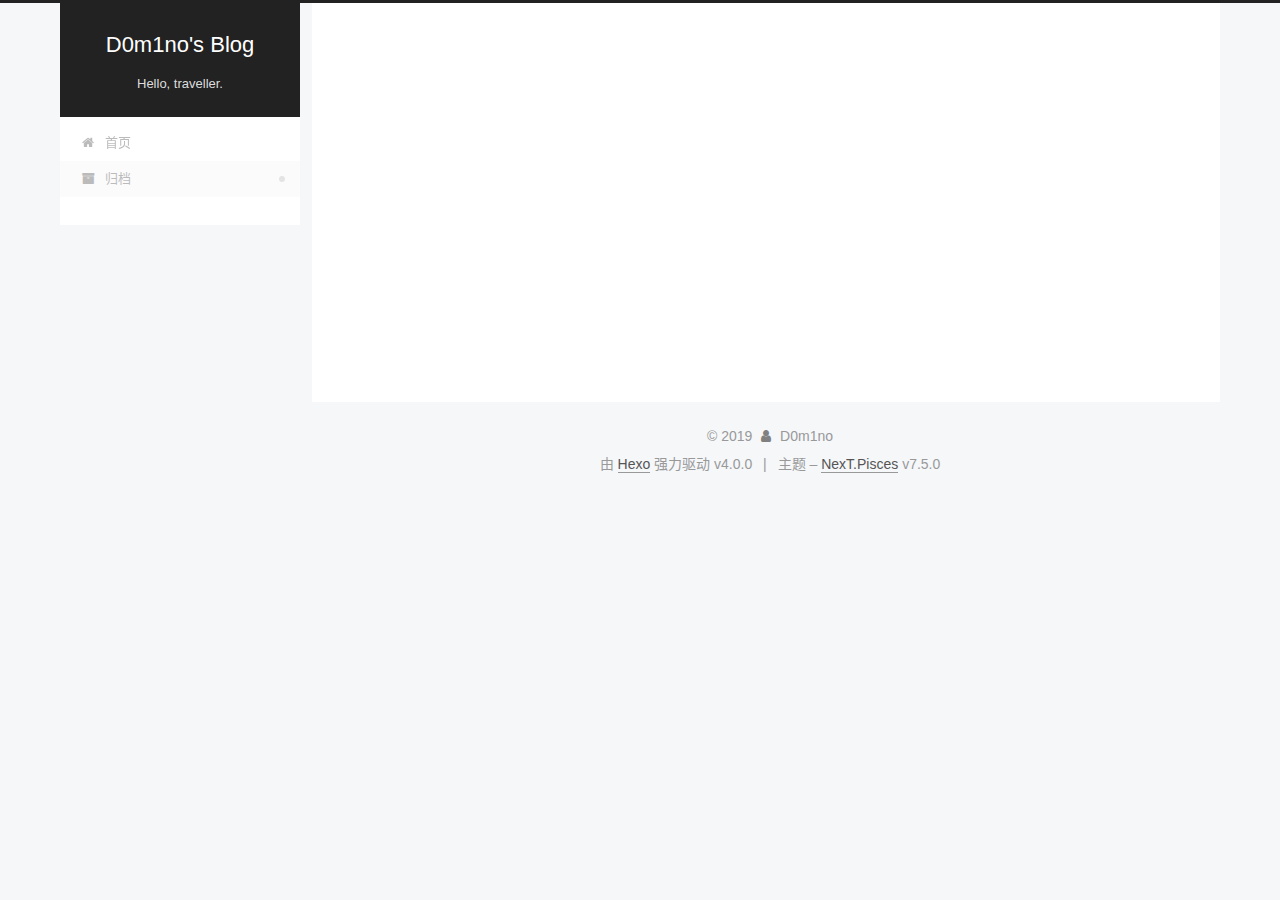
==== archives/index.html @ c3e376aa "Site updated: 2019-11-06 09:14:10" ====
<!DOCTYPE html>
<html lang="zh-CN">
<head>
  <meta charset="UTF-8">
<meta name="viewport" content="width=device-width, initial-scale=1, maximum-scale=2">
<meta name="theme-color" content="#222">
<meta name="generator" content="Hexo 4.0.0">
  <link rel="apple-touch-icon" sizes="180x180" href="/images/apple-touch-icon-next.png">
  <link rel="icon" type="image/png" sizes="32x32" href="/images/favicon-32x32-next.png">
  <link rel="icon" type="image/png" sizes="16x16" href="/images/favicon-16x16-next.png">
  <link rel="mask-icon" href="/images/logo.svg" color="#222">
  <link rel="alternate" href="/atom.xml" title="D0m1no's Blog" type="application/atom+xml">

<link rel="stylesheet" href="/css/main.css">


<link rel="stylesheet" href="/lib/font-awesome/css/font-awesome.min.css">


<script id="hexo-configurations">
  var NexT = window.NexT || {};
  var CONFIG = {
    root: '/',
    scheme: 'Pisces',
    version: '7.5.0',
    exturl: false,
    sidebar: {"position":"left","display":"post","offset":12,"onmobile":false},
    copycode: {"enable":false,"show_result":false,"style":null},
    back2top: {"enable":true,"sidebar":true,"scrollpercent":true},
    bookmark: {"enable":false,"color":"#222","save":"auto"},
    fancybox: false,
    mediumzoom: false,
    lazyload: false,
    pangu: false,
    algolia: {
      appID: '',
      apiKey: '',
      indexName: '',
      hits: {"per_page":10},
      labels: {"input_placeholder":"Search for Posts","hits_empty":"We didn't find any results for the search: ${query}","hits_stats":"${hits} results found in ${time} ms"}
    },
    localsearch: {"enable":false,"trigger":"auto","top_n_per_article":1,"unescape":false,"preload":false},
    path: '',
    motion: {"enable":true,"async":false,"transition":{"post_block":"fadeIn","post_header":"slideDownIn","post_body":"slideDownIn","coll_header":"slideLeftIn","sidebar":"slideUpIn"}},
    translation: {
      copy_button: '复制',
      copy_success: '复制成功',
      copy_failure: '复制失败'
    },
    sidebarPadding: 40
  };
</script>

  <meta property="og:type" content="website">
<meta property="og:title" content="D0m1no&#39;s Blog">
<meta property="og:url" content="http:&#x2F;&#x2F;yoursite.com&#x2F;archives&#x2F;index.html">
<meta property="og:site_name" content="D0m1no&#39;s Blog">
<meta property="og:locale" content="zh-CN">
<meta name="twitter:card" content="summary">

<link rel="canonical" href="http://yoursite.com/archives/">


<script id="page-configurations">
  // https://hexo.io/docs/variables.html
  CONFIG.page = {
    sidebar: "",
    isHome: false,
    isPost: false,
    isPage: false,
    isArchive: true
  };
</script>

  <title>归档 | D0m1no's Blog</title>
  






  <noscript>
  <style>
  .use-motion .brand,
  .use-motion .menu-item,
  .sidebar-inner,
  .use-motion .post-block,
  .use-motion .pagination,
  .use-motion .comments,
  .use-motion .post-header,
  .use-motion .post-body,
  .use-motion .collection-header { opacity: initial; }

  .use-motion .site-title,
  .use-motion .site-subtitle {
    opacity: initial;
    top: initial;
  }

  .use-motion .logo-line-before i { left: initial; }
  .use-motion .logo-line-after i { right: initial; }
  </style>
</noscript>

</head>

<body itemscope itemtype="http://schema.org/WebPage">
  <div class="container use-motion">
    <div class="headband"></div>

    <header class="header" itemscope itemtype="http://schema.org/WPHeader">
      <div class="header-inner"><div class="site-brand-container">
  <div class="site-meta">

    <div>
      <a href="/" class="brand" rel="start">
        <span class="logo-line-before"><i></i></span>
        <span class="site-title">D0m1no's Blog</span>
        <span class="logo-line-after"><i></i></span>
      </a>
    </div>
        <p class="site-subtitle">Hello, traveller.</p>
  </div>

  <div class="site-nav-toggle">
    <div class="toggle" aria-label="切换导航栏">
      <span class="toggle-line toggle-line-first"></span>
      <span class="toggle-line toggle-line-middle"></span>
      <span class="toggle-line toggle-line-last"></span>
    </div>
  </div>
</div>


<nav class="site-nav">
  
  <ul id="menu" class="menu">
        <li class="menu-item menu-item-home">

    <a href="/" rel="section"><i class="fa fa-fw fa-home"></i>首页</a>

  </li>
        <li class="menu-item menu-item-archives">

    <a href="/archives/" rel="section"><i class="fa fa-fw fa-archive"></i>归档</a>

  </li>
  </ul>

</nav>
</div>
    </header>

    


    <main class="main">
      <div class="main-inner">
        <div class="content-wrap">
          

          <div class="content">
            

  
  
  
  <div class="post-block">
    <div class="posts-collapse">
      <div class="collection-title">
        <span class="collection-header">嗯..! 目前共计 2 篇日志。 继续努力。</span>
      </div>

      
    <div class="collection-year">
      <h1 class="collection-header">2019</h1>
    </div>

  <article itemscope itemtype="http://schema.org/Article">
    <header class="post-header">

      <div class="post-meta">
        <time itemprop="dateCreated"
              datetime="2019-11-06T07:58:36+08:00"
              content="2019-11-06">
          11-06
        </time>
      </div>

      <h2 class="post-title">
          <a class="post-title-link" href="/2019/11/06/algorithm%E5%B8%B8%E7%94%A8%E5%87%BD%E6%95%B0/" itemprop="url">
            <span itemprop="name">algorithm常用函数</span>
          </a>
      </h2>

    </header>
  </article>

  <article itemscope itemtype="http://schema.org/Article">
    <header class="post-header">

      <div class="post-meta">
        <time itemprop="dateCreated"
              datetime="2019-11-06T07:49:18+08:00"
              content="2019-11-06">
          11-06
        </time>
      </div>

      <h2 class="post-title">
          <a class="post-title-link" href="/2019/11/06/hello-world/" itemprop="url">
            <span itemprop="name">Hello World</span>
          </a>
      </h2>

    </header>
  </article>


    </div>
  </div>
  
  
  

  



          </div>
          

        </div>
          
  
  <div class="toggle sidebar-toggle">
    <span class="toggle-line toggle-line-first"></span>
    <span class="toggle-line toggle-line-middle"></span>
    <span class="toggle-line toggle-line-last"></span>
  </div>

  <aside class="sidebar">
    <div class="sidebar-inner">

      <ul class="sidebar-nav motion-element">
        <li class="sidebar-nav-toc">
          文章目录
        </li>
        <li class="sidebar-nav-overview">
          站点概览
        </li>
      </ul>

      <!--noindex-->
      <div class="post-toc-wrap sidebar-panel">
      </div>
      <!--/noindex-->

      <div class="site-overview-wrap sidebar-panel">
        <div class="site-author motion-element" itemprop="author" itemscope itemtype="http://schema.org/Person">
  <img class="site-author-image" itemprop="image" alt="D0m1no"
    src="/images/avatar.gif">
  <p class="site-author-name" itemprop="name">D0m1no</p>
  <div class="site-description" itemprop="description"></div>
</div>
<div class="site-state-wrap motion-element">
  <nav class="site-state">
      <div class="site-state-item site-state-posts">
          <a href="/archives/">
        
          <span class="site-state-item-count">2</span>
          <span class="site-state-item-name">日志</span>
        </a>
      </div>
  </nav>
</div>
  <div class="feed-link motion-element">
    <a href="/atom.xml" rel="alternate">
      <i class="fa fa-rss"></i>RSS
    </a>
  </div>



      </div>
        <div class="back-to-top motion-element">
          <i class="fa fa-arrow-up"></i>
          <span>0%</span>
        </div>

    </div>
  </aside>
  <div id="sidebar-dimmer"></div>


      </div>
    </main>

    <footer class="footer">
      <div class="footer-inner">
        

<div class="copyright">
  
  &copy; 
  <span itemprop="copyrightYear">2019</span>
  <span class="with-love">
    <i class="fa fa-user"></i>
  </span>
  <span class="author" itemprop="copyrightHolder">D0m1no</span>
</div>
  <div class="powered-by">由 <a href="https://hexo.io/" class="theme-link" rel="noopener" target="_blank">Hexo</a> 强力驱动 v4.0.0
  </div>
  <span class="post-meta-divider">|</span>
  <div class="theme-info">主题 – <a href="https://pisces.theme-next.org/" class="theme-link" rel="noopener" target="_blank">NexT.Pisces</a> v7.5.0
  </div>

        












        
      </div>
    </footer>
  </div>

  
  <script src="/lib/anime.min.js"></script>
  <script src="/lib/velocity/velocity.min.js"></script>
  <script src="/lib/velocity/velocity.ui.min.js"></script>
<script src="/js/utils.js"></script><script src="/js/motion.js"></script>
<script src="/js/schemes/pisces.js"></script>
<script src="/js/next-boot.js"></script>



  
















  

  

</body>
</html>
---- css/main.css ----
html {
  line-height: 1.15; /* 1 */
  -webkit-text-size-adjust: 100%; /* 2 */
}
body {
  margin: 0;
}
main {
  display: block;
}
h1 {
  font-size: 2em;
  margin: 0.67em 0;
}
hr {
  box-sizing: content-box; /* 1 */
  height: 0; /* 1 */
  overflow: visible; /* 2 */
}
pre {
  font-family: monospace, monospace; /* 1 */
  font-size: 1em; /* 2 */
}
a {
  background: transparent;
}
abbr[title] {
  border-bottom: none; /* 1 */
  text-decoration: underline; /* 2 */
  text-decoration: underline dotted; /* 2 */
}
b,
strong {
  font-weight: bolder;
}
code,
kbd,
samp {
  font-family: monospace, monospace; /* 1 */
  font-size: 1em; /* 2 */
}
small {
  font-size: 80%;
}
sub,
sup {
  font-size: 75%;
  line-height: 0;
  position: relative;
  vertical-align: baseline;
}
sub {
  bottom: -0.25em;
}
sup {
  top: -0.5em;
}
img {
  border-style: none;
}
button,
input,
optgroup,
select,
textarea {
  font-family: inherit; /* 1 */
  font-size: 100%; /* 1 */
  line-height: 1.15; /* 1 */
  margin: 0; /* 2 */
}
button,
input {
/* 1 */
  overflow: visible;
}
button,
select {
/* 1 */
  text-transform: none;
}
button,
[type='button'],
[type='reset'],
[type='submit'] {
  -webkit-appearance: button;
}
button::-moz-focus-inner,
[type='button']::-moz-focus-inner,
[type='reset']::-moz-focus-inner,
[type='submit']::-moz-focus-inner {
  border-style: none;
  padding: 0;
}
button:-moz-focusring,
[type='button']:-moz-focusring,
[type='reset']:-moz-focusring,
[type='submit']:-moz-focusring {
  outline: 1px dotted ButtonText;
}
fieldset {
  padding: 0.35em 0.75em 0.625em;
}
legend {
  box-sizing: border-box; /* 1 */
  color: inherit; /* 2 */
  display: table; /* 1 */
  max-width: 100%; /* 1 */
  padding: 0; /* 3 */
  white-space: normal; /* 1 */
}
progress {
  vertical-align: baseline;
}
textarea {
  overflow: auto;
}
[type='checkbox'],
[type='radio'] {
  box-sizing: border-box; /* 1 */
  padding: 0; /* 2 */
}
[type='number']::-webkit-inner-spin-button,
[type='number']::-webkit-outer-spin-button {
  height: auto;
}
[type='search'] {
  outline-offset: -2px; /* 2 */
  -webkit-appearance: textfield; /* 1 */
}
[type='search']::-webkit-search-decoration {
  -webkit-appearance: none;
}
::-webkit-file-upload-button {
  font: inherit; /* 2 */
  -webkit-appearance: button; /* 1 */
}
details {
  display: block;
}
summary {
  display: list-item;
}
template {
  display: none;
}
[hidden] {
  display: none;
}
::selection {
  background: #262a30;
  color: #fff;
}
html,
body {
  height: 100%;
}
body {
  background: #f5f7f9;
  color: #555;
  font-family: 'Lato', "PingFang SC", "Microsoft YaHei", sans-serif;
  font-size: 1em;
  line-height: 2;
}
@media (max-width: 991px) {
  body {
    padding-left: 0 !important;
    padding-right: 0 !important;
  }
}
h1,
h2,
h3,
h4,
h5,
h6 {
  font-family: 'Lato', "PingFang SC", "Microsoft YaHei", sans-serif;
  font-weight: bold;
  line-height: 1.5;
  margin: 20px 0 15px;
  padding: 0;
}
h1 {
  font-size: 1.5em;
}
h2 {
  font-size: 1.375em;
}
h3 {
  font-size: 1.25em;
}
h4 {
  font-size: 1.125em;
}
h5 {
  font-size: 1em;
}
h6 {
  font-size: 0.875em;
}
p {
  margin: 0 0 20px 0;
}
a,
span.exturl {
  overflow-wrap: break-word;
  word-wrap: break-word;
  border-bottom: 1px solid #999;
  color: #555;
  outline: 0;
  text-decoration: none;
  cursor: pointer;
}
a:hover,
span.exturl:hover {
  border-bottom-color: #222;
  color: #222;
}
iframe,
img,
video {
  display: block;
  margin-left: auto;
  margin-right: auto;
  max-width: 100%;
}
hr {
  background-color: #ddd;
  background-image: repeating-linear-gradient(-45deg, #fff, #fff 4px, transparent 4px, transparent 8px);
  border: 0;
  height: 3px;
  margin: 40px 0;
}
blockquote {
  border-left: 4px solid #ddd;
  color: #666;
  margin: 0;
  padding: 0 15px;
}
blockquote cite::before {
  content: '-';
  padding: 0 5px;
}
dt {
  font-weight: 700;
}
dd {
  margin: 0;
  padding: 0;
}
kbd {
  background-color: #f5f5f5;
  background-image: linear-gradient(#eee, #fff, #eee);
  border: 1px solid #ccc;
  border-radius: 0.2em;
  box-shadow: 0.1em 0.1em 0.2em rgba(0,0,0,0.1);
  font-family: inherit;
  padding: 0.1em 0.3em;
  white-space: nowrap;
}
.table-container {
  -webkit-overflow-scrolling: touch;
  overflow: auto;
}
table {
  border-collapse: collapse;
  border-spacing: 0;
  font-size: 0.875em;
  margin: 0 0 20px 0;
  width: 100%;
}
table > tbody > tr:nth-of-type(odd) {
  background: #f9f9f9;
}
table > tbody > tr:hover {
  background: #f5f5f5;
}
caption,
th,
td {
  font-weight: normal;
  padding: 8px;
  text-align: left;
  vertical-align: middle;
}
th,
td {
  border: 1px solid #ddd;
  border-bottom: 3px solid #ddd;
}
th {
  font-weight: 700;
  padding-bottom: 10px;
}
td {
  border-bottom-width: 1px;
}
.btn {
  background: #fff;
  border: 2px solid #555;
  border-radius: 2px;
  color: #555;
  display: inline-block;
  font-size: 0.875em;
  line-height: 2;
  padding: 0 20px;
  text-decoration: none;
  transition-property: background-color;
  transition-delay: 0s;
  transition-duration: 0.2s;
  transition-timing-function: ease-in-out;
}
.btn:hover {
  background: #222;
  border-color: #222;
  color: #fff;
}
.btn + .btn {
  margin: 0 0 8px 8px;
}
.btn .fa-fw {
  text-align: left;
  width: 1.285714285714286em;
}
.toggle {
  line-height: 0;
}
.toggle .toggle-line {
  background: #fff;
  display: inline-block;
  height: 2px;
  left: 0;
  position: relative;
  top: 0;
  transition: all 0.4s;
  vertical-align: top;
  width: 100%;
}
.toggle .toggle-line:not(:first-child) {
  margin-top: 3px;
}
.toggle.toggle-arrow .toggle-line-first {
  left: 50%;
  top: 2px;
  transform: rotate(45deg);
  width: 50%;
}
.toggle.toggle-arrow .toggle-line-middle {
  left: 2px;
  width: 90%;
}
.toggle.toggle-arrow .toggle-line-last {
  left: 50%;
  top: -2px;
  transform: rotate(-45deg);
  width: 50%;
}
.toggle.toggle-close .toggle-line-first {
  transform: rotate(-45deg);
  top: 5px;
}
.toggle.toggle-close .toggle-line-middle {
  opacity: 0;
}
.toggle.toggle-close .toggle-line-last {
  transform: rotate(45deg);
  top: -5px;
}
pre,
.highlight {
  background: #f7f7f7;
  color: #4d4d4c;
  line-height: 1.6;
  margin: 0 auto 20px;
}
pre,
code {
  font-family: consolas, Menlo, monospace, "PingFang SC", "Microsoft YaHei";
}
code {
  background: #eee;
  border-radius: 3px;
  color: #555;
  padding: 2px 4px;
  overflow-wrap: break-word;
  word-wrap: break-word;
}
pre {
  overflow: auto;
  padding: 10px;
}
pre code {
  background: none;
  color: #4d4d4c;
  font-size: 0.875em;
  padding: 0;
  text-shadow: none;
}
.highlight *::selection {
  background: #d6d6d6;
}
.highlight pre {
  border: 0;
  margin: 0;
  padding: 10px 0;
}
.highlight table {
  border: 0;
  margin: 0;
  width: auto;
}
.highlight td {
  border: 0;
  padding: 0;
}
.highlight figcaption {
  background: #eee;
  color: #4d4d4c;
  line-height: 1em;
  margin: 0;
  padding: 0.5em;
}
.highlight figcaption::before,
.highlight figcaption::after {
  content: ' ';
  display: table;
}
.highlight figcaption::after {
  clear: both;
}
.highlight figcaption a {
  color: #4d4d4c;
  float: right;
}
.highlight figcaption a:hover {
  border-bottom-color: #4d4d4c;
}
.highlight .gutter pre {
  background: #eff2f3;
  color: #869194;
  padding-left: 10px;
  padding-right: 10px;
  text-align: right;
}
.highlight .code pre {
  background: #f7f7f7;
  padding-left: 10px;
  width: 100%;
}
.gutter {
  -moz-user-select: none;
  -ms-user-select: none;
  -webkit-user-select: none;
  user-select: none;
}
.gist table {
  width: auto;
}
.gist table td {
  border: 0;
}
pre .deletion {
  background: #fdd;
}
pre .addition {
  background: #dfd;
}
pre .meta {
  color: #eab700;
  -moz-user-select: none;
  -ms-user-select: none;
  -webkit-user-select: none;
  user-select: none;
}
pre .comment {
  color: #8e908c;
}
pre .variable,
pre .attribute,
pre .tag,
pre .name,
pre .regexp,
pre .ruby .constant,
pre .xml .tag .title,
pre .xml .pi,
pre .xml .doctype,
pre .html .doctype,
pre .css .id,
pre .css .class,
pre .css .pseudo {
  color: #c82829;
}
pre .number,
pre .preprocessor,
pre .built_in,
pre .builtin-name,
pre .literal,
pre .params,
pre .constant,
pre .command {
  color: #f5871f;
}
pre .ruby .class .title,
pre .css .rules .attribute,
pre .string,
pre .symbol,
pre .value,
pre .inheritance,
pre .header,
pre .ruby .symbol,
pre .xml .cdata,
pre .special,
pre .formula {
  color: #718c00;
}
pre .title,
pre .css .hexcolor {
  color: #3e999f;
}
pre .function,
pre .python .decorator,
pre .python .title,
pre .ruby .function .title,
pre .ruby .title .keyword,
pre .perl .sub,
pre .javascript .title,
pre .coffeescript .title {
  color: #4271ae;
}
pre .keyword,
pre .javascript .function {
  color: #8959a8;
}
.blockquote-center {
  border-left: none;
  margin: 40px 0;
  padding: 0;
  position: relative;
  text-align: center;
}
.blockquote-center::before,
.blockquote-center::after {
  background-repeat: no-repeat;
  background-size: 22px 22px;
  content: ' ';
  display: block;
  height: 24px;
  opacity: 0.2;
  position: absolute;
  width: 100%;
}
.blockquote-center::before {
  background-image: url("../images/quote-l.svg");
  background-position: 0 -6px;
  border-top: 1px solid #ccc;
  top: -20px;
}
.blockquote-center::after {
  background-image: url("../images/quote-r.svg");
  background-position: 100% 8px;
  border-bottom: 1px solid #ccc;
  bottom: -20px;
}
.blockquote-center p,
.blockquote-center div {
  text-align: center;
}
.post-body .group-picture img {
  border: 0;
  margin: 0 auto;
  padding: 0 3px;
}
.post-body .group-picture-row {
  margin-bottom: 6px;
  overflow: hidden;
}
.post-body .group-picture-column {
  float: left;
  margin-bottom: 10px;
}
.post-body .label {
  display: inline;
  padding: 0 2px;
}
.post-body .label.default {
  background: #f0f0f0;
}
.post-body .label.primary {
  background: #efe6f7;
}
.post-body .label.info {
  background: #e5f2f8;
}
.post-body .label.success {
  background: #e7f4e9;
}
.post-body .label.warning {
  background: #fcf6e1;
}
.post-body .label.danger {
  background: #fae8eb;
}
.post-body .tabs {
  margin-bottom: 20px;
}
.post-body .tabs,
.tabs-comment {
  display: block;
  padding-top: 10px;
  position: relative;
}
.post-body .tabs ul.nav-tabs,
.tabs-comment ul.nav-tabs {
  display: flex;
  flex-wrap: wrap;
  margin: 0;
  margin-bottom: -1px;
  padding: 0;
}
@media (max-width: 413px) {
  .post-body .tabs ul.nav-tabs,
  .tabs-comment ul.nav-tabs {
    display: block;
    margin-bottom: 5px;
  }
}
.post-body .tabs ul.nav-tabs li.tab,
.tabs-comment ul.nav-tabs li.tab {
  background: #fff;
  border-bottom: 1px solid #ddd;
  border-left: 1px solid transparent;
  border-right: 1px solid transparent;
  border-top: 3px solid transparent;
  flex-grow: 1;
  list-style-type: none;
}
@media (max-width: 413px) {
  .post-body .tabs ul.nav-tabs li.tab,
  .tabs-comment ul.nav-tabs li.tab {
    border-bottom: 1px solid transparent;
    border-left: 3px solid transparent;
    border-right: 1px solid transparent;
    border-top: 1px solid transparent;
  }
}
.post-body .tabs ul.nav-tabs li.tab a,
.tabs-comment ul.nav-tabs li.tab a {
  border-bottom: initial;
  display: block;
  line-height: 1.8em;
  outline: 0;
  padding: 0.25em 0.75em;
  text-align: center;
  transition-delay: 0s;
  transition-duration: 0.2s;
  transition-timing-function: ease-out;
}
.post-body .tabs ul.nav-tabs li.tab a i,
.tabs-comment ul.nav-tabs li.tab a i {
  width: 1.285714285714286em;
}
.post-body .tabs ul.nav-tabs li.tab.active,
.tabs-comment ul.nav-tabs li.tab.active {
  border-bottom: 1px solid transparent;
  border-left: 1px solid #ddd;
  border-right: 1px solid #ddd;
  border-top: 3px solid #fc6423;
}
@media (max-width: 413px) {
  .post-body .tabs ul.nav-tabs li.tab.active,
  .tabs-comment ul.nav-tabs li.tab.active {
    border-bottom: 1px solid #ddd;
    border-left: 3px solid #fc6423;
    border-right: 1px solid #ddd;
    border-top: 1px solid #ddd;
  }
}
.post-body .tabs ul.nav-tabs li.tab.active a,
.tabs-comment ul.nav-tabs li.tab.active a {
  color: #555;
  cursor: default;
}
.post-body .tabs .tab-content .tab-pane,
.tabs-comment .tab-content .tab-pane {
  border: 1px solid #ddd;
  padding: 20px 20px 0 20px;
}
.post-body .tabs .tab-content .tab-pane:not(.active),
.tabs-comment .tab-content .tab-pane:not(.active) {
  display: none;
}
.post-body .tabs .tab-content .tab-pane.active,
.tabs-comment .tab-content .tab-pane.active {
  display: block;
}
.post-body .note {
  margin-bottom: 20px;
  padding: 15px;
  position: relative;
  border: 1px solid #eee;
  border-left-width: 5px;
  border-radius: 3px;
}
.post-body .note h2,
.post-body .note h3,
.post-body .note h4,
.post-body .note h5,
.post-body .note h6 {
  margin-top: 0;
  border-bottom: initial;
  margin-bottom: 0;
  padding-top: 0;
}
.post-body .note p:first-child,
.post-body .note ul:first-child,
.post-body .note ol:first-child,
.post-body .note table:first-child,
.post-body .note pre:first-child,
.post-body .note blockquote:first-child,
.post-body .note img:first-child {
  margin-top: 0;
}
.post-body .note p:last-child,
.post-body .note ul:last-child,
.post-body .note ol:last-child,
.post-body .note table:last-child,
.post-body .note pre:last-child,
.post-body .note blockquote:last-child,
.post-body .note img:last-child {
  margin-bottom: 0;
}
.post-body .note.default {
  border-left-color: #777;
}
.post-body .note.default h2,
.post-body .note.default h3,
.post-body .note.default h4,
.post-body .note.default h5,
.post-body .note.default h6 {
  color: #777;
}
.post-body .note.primary {
  border-left-color: #6f42c1;
}
.post-body .note.primary h2,
.post-body .note.primary h3,
.post-body .note.primary h4,
.post-body .note.primary h5,
.post-body .note.primary h6 {
  color: #6f42c1;
}
.post-body .note.info {
  border-left-color: #428bca;
}
.post-body .note.info h2,
.post-body .note.info h3,
.post-body .note.info h4,
.post-body .note.info h5,
.post-body .note.info h6 {
  color: #428bca;
}
.post-body .note.success {
  border-left-color: #5cb85c;
}
.post-body .note.success h2,
.post-body .note.success h3,
.post-body .note.success h4,
.post-body .note.success h5,
.post-body .note.success h6 {
  color: #5cb85c;
}
.post-body .note.warning {
  border-left-color: #f0ad4e;
}
.post-body .note.warning h2,
.post-body .note.warning h3,
.post-body .note.warning h4,
.post-body .note.warning h5,
.post-body .note.warning h6 {
  color: #f0ad4e;
}
.post-body .note.danger {
  border-left-color: #d9534f;
}
.post-body .note.danger h2,
.post-body .note.danger h3,
.post-body .note.danger h4,
.post-body .note.danger h5,
.post-body .note.danger h6 {
  color: #d9534f;
}
.pagination .prev,
.pagination .next,
.pagination .page-number,
.pagination .space {
  display: inline-block;
  margin: 0 10px;
  padding: 0 11px;
  position: relative;
  top: -1px;
}
@media (max-width: 767px) {
  .pagination .prev,
  .pagination .next,
  .pagination .page-number,
  .pagination .space {
    margin: 0 5px;
  }
}
.pagination {
  border-top: 1px solid #eee;
  margin: 120px 0 0;
  text-align: center;
}
.pagination .prev,
.pagination .next,
.pagination .page-number {
  border-bottom: 0;
  border-top: 1px solid #eee;
  transition-property: border-color;
  transition-delay: 0s;
  transition-duration: 0.2s;
  transition-timing-function: ease-in-out;
}
.pagination .prev:hover,
.pagination .next:hover,
.pagination .page-number:hover {
  border-top-color: #222;
}
.pagination .space {
  margin: 0;
  padding: 0;
}
.pagination .prev {
  margin-left: 0;
}
.pagination .next {
  margin-right: 0;
}
.pagination .page-number.current {
  background: #ccc;
  border-top-color: #ccc;
  color: #fff;
}
@media (max-width: 767px) {
  .pagination {
    border-top: none;
  }
  .pagination .prev,
  .pagination .next,
  .pagination .page-number {
    border-bottom: 1px solid #eee;
    border-top: 0;
    margin-bottom: 10px;
    padding: 0 10px;
  }
  .pagination .prev:hover,
  .pagination .next:hover,
  .pagination .page-number:hover {
    border-bottom-color: #222;
  }
}
.comments {
  margin: 60px 20px 0;
  overflow: hidden;
}
.comment-button-group {
  display: flex;
  flex-wrap: wrap-reverse;
  justify-content: center;
  margin: 1em 0;
}
.comment-button-group .comment-button {
  margin: 0.1em 0.2em;
}
.comment-button-group .comment-button.active {
  background: #222;
  border-color: #222;
  color: #fff;
}
.comment-position {
  display: none;
}
.comment-position.active {
  display: block;
}
.tabs-comment {
  background: #fff;
  margin-top: 4em;
  padding-top: 0;
}
.tabs-comment .comments {
  border: 0;
  box-shadow: none;
  margin-top: 0;
  padding-top: 0;
}
.container {
  min-height: 100%;
  position: relative;
}
.main-inner {
  margin: 0 auto;
  width: calc(100% - 20px);
}
@media (min-width: 1200px) {
  .main-inner {
    width: 1160px;
  }
}
@media (min-width: 1600px) {
  .main-inner {
    width: 73%;
  }
}
.header {
  background: transparent;
}
.header-inner {
  margin: 0 auto;
  position: relative;
  width: calc(100% - 20px);
}
@media (min-width: 1200px) {
  .header-inner {
    width: 1160px;
  }
}
@media (min-width: 1600px) {
  .header-inner {
    width: 73%;
  }
}
.headband {
  background: #222;
  height: 3px;
}
.site-meta {
  margin: 0;
  text-align: center;
}
@media (max-width: 767px) {
  .site-meta {
    text-align: center;
  }
}
.brand {
  background: #222;
  border-bottom: none;
  color: #fff;
  display: inline-block;
  line-height: 1.375em;
  padding: 0 40px;
  position: relative;
}
.brand:hover {
  color: #fff;
}
.site-title {
  display: inline-block;
  font-family: 'Lato', "PingFang SC", "Microsoft YaHei", sans-serif;
  font-size: 1.375em;
  font-weight: normal;
  line-height: 1.5;
  vertical-align: top;
}
.site-subtitle {
  color: #ddd;
  font-size: 0.8125em;
  margin-top: 10px;
}
.use-motion .brand {
  opacity: 0;
}
.use-motion .site-title,
.use-motion .site-subtitle,
.use-motion .custom-logo-image {
  opacity: 0;
  position: relative;
  top: -10px;
}
.site-nav-toggle {
  display: none;
  left: 10px;
  position: absolute;
}
@media (max-width: 767px) {
  .site-nav-toggle {
    display: block;
  }
}
.site-nav-toggle .toggle {
  background: transparent;
  border: 0;
  margin-top: 2px;
  padding: 10px;
  width: 22px;
}
.site-nav-toggle .toggle .toggle-line {
  background: #555;
  border-radius: 1px;
}
.site-nav {
  display: block;
}
@media (max-width: 767px) {
  .site-nav {
    border-top: 1px solid #ddd;
    clear: both;
    display: none;
    margin: 0 -10px;
    padding: 0 10px;
  }
}
.site-nav.site-nav-on {
  display: block;
}
.menu {
  margin-top: 20px;
  padding-left: 0;
  text-align: center;
}
.menu-item {
  display: inline-block;
  list-style: none;
  margin: 0 10px;
}
@media (max-width: 767px) {
  .menu-item {
    margin-top: 10px;
  }
}
.menu-item a,
.menu-item span.exturl {
  border-bottom: 0;
  display: block;
  font-size: 0.8125em;
  transition-property: border-color;
  transition-delay: 0s;
  transition-duration: 0.2s;
  transition-timing-function: ease-in-out;
}
@media (hover: none) {
  .menu-item a:hover,
  .menu-item span.exturl:hover {
    border-bottom-color: transparent !important;
  }
}
.menu-item .fa {
  margin-right: 8px;
}
.menu-item .badge {
  display: inline-block;
  font-weight: 700;
  line-height: 1;
  margin-left: 0.35em;
  margin-top: 0.35em;
  text-align: center;
  white-space: nowrap;
}
@media (max-width: 767px) {
  .menu-item .badge {
    float: right;
    margin-left: 0;
  }
}
.use-motion .menu-item {
  opacity: 0;
}
.sidebar {
  background: #222;
  bottom: 0;
  box-shadow: inset 0 2px 6px #000;
  position: fixed;
  top: 0;
  z-index: 1200;
}
.sidebar a,
.sidebar span.exturl {
  border-bottom-color: #555;
  color: #999;
}
.sidebar a:hover,
.sidebar span.exturl:hover {
  border-bottom-color: #eee;
  color: #eee;
}
@media (max-width: 991px) {
  .sidebar {
    display: none;
  }
}
.sidebar-inner {
  color: #999;
  padding: 20px 10px;
  text-align: center;
}
.site-overview-wrap {
  overflow-x: hidden;
  overflow-y: auto;
}
.cc-license {
  margin-top: 10px;
  text-align: center;
}
.cc-license .cc-opacity {
  border-bottom: none;
  opacity: 0.7;
}
.cc-license .cc-opacity:hover {
  opacity: 0.9;
}
.cc-license img {
  display: inline-block;
}
.site-author-image {
  border: 1px solid #eee;
  display: block;
  height: auto;
  margin: 0 auto;
  max-width: 120px;
  padding: 2px;
  border-radius: 50%;
}
.site-author-image {
  transition: transform 1s ease-out;
}
.site-author-image:hover {
  transform: rotateZ(360deg);
}
.site-author-name {
  color: #222;
  font-weight: 600;
  margin: 0;
  text-align: center;
}
.site-description {
  color: #999;
  font-size: 0.8125em;
  margin-top: 0;
  text-align: center;
}
.links-of-author {
  margin-top: 15px;
}
.links-of-author a,
.links-of-author span.exturl {
  border-bottom-color: #555;
  display: inline-block;
  font-size: 0.8125em;
  margin-bottom: 10px;
  margin-right: 10px;
  vertical-align: middle;
}
.links-of-author a::before,
.links-of-author span.exturl::before {
  background: #f103d7;
  border-radius: 50%;
  content: ' ';
  display: inline-block;
  height: 4px;
  margin-right: 3px;
  vertical-align: middle;
  width: 4px;
}
.feed-link,
.chat {
  margin-top: 15px;
}
.feed-link a,
.chat a {
  border: 1px solid #fc6423;
  border-radius: 4px;
  color: #fc6423;
  display: inline-block;
  padding: 0 15px;
}
.feed-link a .fa,
.chat a .fa {
  margin-right: 5px;
}
.feed-link a:hover,
.chat a:hover {
  background: #fc6423;
  border: 1px solid #fc6423;
  color: #fff;
}
.feed-link a:hover .fa,
.chat a:hover .fa {
  color: #fff;
}
.links-of-blogroll {
  font-size: 0.8125em;
  margin-top: 10px;
}
.links-of-blogroll-title {
  font-size: 0.875em;
  font-weight: 600;
  margin-top: 0;
}
.links-of-blogroll-list {
  list-style: none;
  margin: 0;
  padding: 0;
}
.links-of-blogroll-item {
  padding: 2px 10px;
}
.links-of-blogroll-item a,
.links-of-blogroll-item span.exturl {
  box-sizing: border-box;
  display: inline-block;
  max-width: 280px;
  overflow: hidden;
  text-overflow: ellipsis;
  white-space: nowrap;
}
#sidebar-dimmer {
  display: none;
}
@media (max-width: 767px) {
  #sidebar-dimmer {
    background: #000;
    display: block;
    height: 100%;
    left: 100%;
    opacity: 0;
    position: fixed;
    top: 0;
    width: 100%;
    z-index: 1100;
  }
  .sidebar-active + #sidebar-dimmer {
    opacity: 0.7;
    transform: translateX(-100%);
    transition: opacity 0.5s;
  }
}
.sidebar-nav {
  margin: 0;
  padding-bottom: 20px;
  padding-left: 0;
}
.sidebar-nav li {
  border-bottom: 1px solid transparent;
  color: #555;
  cursor: pointer;
  display: inline-block;
  font-size: 0.875em;
}
.sidebar-nav li.sidebar-nav-overview {
  margin-left: 10px;
}
.sidebar-nav li:hover {
  color: #fc6423;
}
.sidebar-nav .sidebar-nav-active {
  border-bottom-color: #fc6423;
  color: #fc6423;
}
.sidebar-nav .sidebar-nav-active:hover {
  color: #fc6423;
}
.sidebar-panel {
  display: none;
}
.sidebar-panel-active {
  display: block;
}
.sidebar-toggle {
  background: #222;
  bottom: 45px;
  cursor: pointer;
  height: 14px;
  left: 30px;
  padding: 5px;
  position: fixed;
  width: 14px;
  z-index: 1300;
}
@media (max-width: 991px) {
  .sidebar-toggle {
    left: 20px;
    opacity: 0.8;
    display: none;
  }
}
.sidebar-toggle:hover .toggle-line {
  background: #fc6423;
}
.post-toc-wrap {
  overflow-x: hidden;
  overflow-y: auto;
}
.post-toc {
  font-size: 0.875em;
}
.post-toc ol {
  list-style: none;
  margin: 0;
  padding: 0 2px 5px 10px;
  text-align: left;
}
.post-toc ol > ol {
  padding-left: 0;
}
.post-toc ol a {
  border-bottom-color: #ccc;
  color: #666;
  transition-property: all;
  transition-delay: 0s;
  transition-duration: 0.2s;
  transition-timing-function: ease-in-out;
}
.post-toc ol a:hover {
  border-bottom-color: #000;
  color: #000;
}
.post-toc .nav-item {
  line-height: 1.8;
  overflow: hidden;
  text-overflow: ellipsis;
  white-space: nowrap;
}
.post-toc .nav .nav-child {
  display: none;
}
.post-toc .nav .active > .nav-child {
  display: block;
}
.post-toc .nav .active-current > .nav-child {
  display: block;
}
.post-toc .nav .active-current > .nav-child > .nav-item {
  display: block;
}
.post-toc .nav .active > a {
  border-bottom-color: #fc6423;
  color: #fc6423;
}
.post-toc .nav .active-current > a {
  color: #fc6423;
}
.post-toc .nav .active-current > a:hover {
  color: #fc6423;
}
.site-state {
  display: flex;
  justify-content: center;
  line-height: 1.4;
  margin-top: 10px;
  overflow: hidden;
  text-align: center;
  white-space: nowrap;
}
.site-state-item {
  padding: 0 15px;
}
.site-state-item:not(:first-child) {
  border-left: 1px solid #eee;
}
.site-state-item a {
  border-bottom: none;
}
.site-state-item-count {
  color: inherit;
  display: block;
  font-size: 1em;
  font-weight: 600;
  text-align: center;
}
.site-state-item-name {
  color: #999;
  font-size: 0.8125em;
}
.footer {
  color: #999;
  font-size: 0.875em;
  padding: 20px 0;
}
.footer.footer-fixed {
  bottom: 0;
  left: 0;
  position: absolute;
  right: 0;
}
.footer img {
  border: 0;
}
.footer-inner {
  box-sizing: border-box;
  margin: 0 auto;
  text-align: center;
  width: calc(100% - 20px);
}
@media (min-width: 1200px) {
  .footer-inner {
    width: 1160px;
  }
}
@media (min-width: 1600px) {
  .footer-inner {
    width: 73%;
  }
}
.with-love {
  color: #808080;
  display: inline-block;
  margin: 0 5px;
}
.powered-by,
.theme-info {
  display: inline-block;
}
@-moz-keyframes iconAnimate {
  0%, 100% {
    transform: scale(1);
  }
  10%, 30% {
    transform: scale(0.9);
  }
  20%, 40%, 60%, 80% {
    transform: scale(1.1);
  }
  50%, 70% {
    transform: scale(1.1);
  }
}
@-webkit-keyframes iconAnimate {
  0%, 100% {
    transform: scale(1);
  }
  10%, 30% {
    transform: scale(0.9);
  }
  20%, 40%, 60%, 80% {
    transform: scale(1.1);
  }
  50%, 70% {
    transform: scale(1.1);
  }
}
@-o-keyframes iconAnimate {
  0%, 100% {
    transform: scale(1);
  }
  10%, 30% {
    transform: scale(0.9);
  }
  20%, 40%, 60%, 80% {
    transform: scale(1.1);
  }
  50%, 70% {
    transform: scale(1.1);
  }
}
@keyframes iconAnimate {
  0%, 100% {
    transform: scale(1);
  }
  10%, 30% {
    transform: scale(0.9);
  }
  20%, 40%, 60%, 80% {
    transform: scale(1.1);
  }
  50%, 70% {
    transform: scale(1.1);
  }
}
.back-to-top {
  background: #f5f7f9;
  font-size: 12px;
  margin: 8px -10px -20px;
  opacity: 0;
  text-align: center;
  transition-delay: 0s;
  transition-duration: 0.2s;
  transition-timing-function: ease-in-out;
}
.back-to-top.back-to-top-on {
  cursor: pointer;
  opacity: 0.6;
}
.back-to-top.back-to-top-on:hover {
  opacity: 0.8;
}
.post-body {
  overflow-wrap: break-word;
  word-wrap: break-word;
  font-family: 'Lato', "PingFang SC", "Microsoft YaHei", sans-serif;
}
@media (min-width: 1200px) {
  .post-body {
    font-size: 1.125em;
  }
}
.post-body span.exturl .fa {
  font-size: 0.875em;
  margin-left: 4px;
}
.post-body .image-caption,
.post-body .figure .caption {
  color: #999;
  font-size: 0.875em;
  font-weight: bold;
  line-height: 1;
  margin: -20px auto 15px;
  text-align: center;
}
.post-sticky-flag {
  display: inline-block;
  transform: rotate(30deg);
}
.post-button {
  margin-top: 40px;
  text-align: center;
}
.use-motion .post-block,
.use-motion .pagination,
.use-motion .comments {
  opacity: 0;
}
.use-motion .post-header {
  opacity: 0;
}
.use-motion .post-body {
  opacity: 0;
}
.use-motion .collection-header {
  opacity: 0;
}
.posts-collapse {
  margin-left: 55px;
  position: relative;
}
@media (max-width: 767px) {
  .posts-collapse {
    margin-left: 20px;
    margin-right: 20px;
  }
}
.posts-collapse .collection-title {
  font-size: 1.125em;
  position: relative;
}
.posts-collapse .collection-title::before {
  background: #999;
  border: 1px solid #fff;
  border-radius: 50%;
  content: ' ';
  height: 10px;
  left: 0;
  margin-left: -6px;
  margin-top: -4px;
  position: absolute;
  top: 50%;
  width: 10px;
}
.posts-collapse .collection-year {
  margin: 60px 0;
  position: relative;
}
.posts-collapse .collection-year::before {
  background: #bbb;
  border-radius: 50%;
  content: ' ';
  height: 8px;
  left: 0;
  margin-left: -4px;
  margin-top: -4px;
  position: absolute;
  top: 50%;
  width: 8px;
}
.posts-collapse .collection-header {
  display: inline-block;
  margin: 0 0 0 20px;
}
.posts-collapse .collection-header small {
  color: #bbb;
  margin-left: 5px;
}
.posts-collapse .post-header {
  border-bottom: 1px dashed #ccc;
  margin: 30px 0;
  padding-left: 15px;
  position: relative;
  transition-property: border;
  transition-delay: 0s;
  transition-duration: 0.2s;
  transition-timing-function: ease-in-out;
}
.posts-collapse .post-header::before {
  background: #bbb;
  border: 1px solid #fff;
  border-radius: 50%;
  content: ' ';
  height: 6px;
  left: 0;
  margin-left: -4px;
  position: absolute;
  top: 0.75em;
  transition-property: background;
  width: 6px;
  transition-delay: 0s;
  transition-duration: 0.2s;
  transition-timing-function: ease-in-out;
}
.posts-collapse .post-header:hover {
  border-bottom-color: #666;
}
.posts-collapse .post-header:hover::before {
  background: #222;
}
.posts-collapse .post-meta {
  display: inline;
  font-size: 0.75em;
  margin-right: 10px;
}
.posts-collapse .post-title {
  display: inline;
  font-size: 1em;
  font-weight: normal;
  margin-bottom: 0;
  margin-top: 0;
}
.posts-collapse .post-title a,
.posts-collapse .post-title span.exturl {
  border-bottom: none;
  color: #666;
}
.posts-collapse::before {
  background: #f5f5f5;
  content: ' ';
  height: 100%;
  left: 0;
  margin-left: -2px;
  position: absolute;
  top: 1.25em;
  width: 4px;
}
.posts-collapse .fa-external-link {
  font-size: 0.875em;
  margin-left: 5px;
}
.post-eof {
  background: #ccc;
  height: 1px;
  margin: 80px auto 60px;
  text-align: center;
  width: 8%;
}
.post-block:last-child .post-eof {
  display: none;
}
.posts-expand {
  padding-top: 40px;
}
@media (max-width: 767px) {
  .posts-expand {
    margin: 0 20px;
  }
}
@media (min-width: 992px) {
  .post-body {
    text-align: justify;
  }
}
@media (max-width: 991px) {
  .post-body {
    text-align: justify;
  }
}
.post-body h2,
.post-body h3,
.post-body h4,
.post-body h5,
.post-body h6 {
  padding-top: 10px;
}
.post-body h2 .header-anchor,
.post-body h3 .header-anchor,
.post-body h4 .header-anchor,
.post-body h5 .header-anchor,
.post-body h6 .header-anchor {
  border-bottom-style: none;
  color: #ccc;
  float: right;
  margin-left: 10px;
  visibility: hidden;
}
.post-body h2 .header-anchor:hover,
.post-body h3 .header-anchor:hover,
.post-body h4 .header-anchor:hover,
.post-body h5 .header-anchor:hover,
.post-body h6 .header-anchor:hover {
  color: inherit;
}
.post-body h2:hover .header-anchor,
.post-body h3:hover .header-anchor,
.post-body h4:hover .header-anchor,
.post-body h5:hover .header-anchor,
.post-body h6:hover .header-anchor {
  visibility: visible;
}
.post-body img {
  border: 1px solid #ddd;
  box-sizing: border-box;
  padding: 3px;
}
@media (max-width: 767px) {
  .post-body img {
    padding: initial;
  }
}
.post-body iframe,
.post-body img,
.post-body video {
  margin-bottom: 20px;
}
.post-body .video-container {
  height: 0;
  margin-bottom: 20px;
  overflow: hidden;
  padding-top: 75%;
  position: relative;
  width: 100%;
}
.post-body .video-container iframe,
.post-body .video-container object,
.post-body .video-container embed {
  height: 100%;
  left: 0;
  margin: 0;
  position: absolute;
  top: 0;
  width: 100%;
}
.post-gallery {
  border-collapse: separate;
  display: table;
  table-layout: fixed;
  width: 100%;
}
.post-gallery .post-gallery-img {
  border: 0;
  display: table-cell;
  text-align: center;
  vertical-align: middle;
}
.post-gallery .post-gallery-img img {
  border: 0;
  max-height: 100%;
  max-width: 100%;
}
.post-gallery-row {
  display: table-row;
}
.posts-expand .post-header {
  font-size: 1.125em;
}
.posts-expand .post-title {
  overflow-wrap: break-word;
  word-wrap: break-word;
  font-weight: 400;
  margin: initial;
  text-align: center;
}
.posts-expand .post-title-link {
  border-bottom: none;
  color: #555;
  display: inline-block;
  position: relative;
  vertical-align: top;
}
.posts-expand .post-title-link::before {
  background: #000;
  bottom: 0;
  content: '';
  height: 2px;
  left: 0;
  position: absolute;
  transform: scaleX(0);
  visibility: hidden;
  width: 100%;
  transition-delay: 0s;
  transition-duration: 0.2s;
  transition-timing-function: ease-in-out;
}
.posts-expand .post-title-link:hover::before {
  transform: scaleX(1);
  visibility: visible;
}
.posts-expand .post-title-link .fa {
  font-size: 0.875em;
  margin-left: 5px;
}
.posts-expand .post-meta {
  color: #999;
  font-family: 'Lato', "PingFang SC", "Microsoft YaHei", sans-serif;
  font-size: 0.75em;
  margin: 3px 0 60px 0;
  text-align: center;
}
.posts-expand .post-meta .post-description {
  font-size: 0.875em;
  margin-top: 2px;
}
.posts-expand .post-meta time {
  border-bottom: 1px dashed #999;
  cursor: pointer;
}
.post-meta .post-meta-item + .post-meta-item::before {
  content: '|';
  margin: 0 0.5em;
}
.post-meta-divider {
  margin: 0 0.5em;
}
.post-meta-item-icon {
  margin-right: 3px;
}
@media (max-width: 991px) {
  .post-meta-item-icon {
    display: inline-block;
  }
}
@media (max-width: 991px) {
  .post-meta-item-text {
    display: none;
  }
}
.post-nav {
  border-top: 1px solid #eee;
  display: table;
  margin-top: 15px;
  width: 100%;
}
.post-nav-divider {
  display: table-cell;
  width: 10%;
}
.post-nav-item {
  display: table-cell;
  padding: 10px 0 0 0;
  vertical-align: top;
  width: 45%;
}
.post-nav-item a {
  border-bottom: none;
  color: #555;
  display: block;
  font-size: 0.875em;
  line-height: 1.6;
  position: relative;
}
.post-nav-item a:hover {
  border-bottom: none;
  color: #222;
}
.post-nav-item a:active {
  top: 2px;
}
.post-nav-item .fa {
  font-size: 0.75em;
  margin-right: 5px;
}
.post-nav-next a {
  padding-left: 5px;
}
.post-nav-prev {
  text-align: right;
}
.post-nav-prev a {
  padding-right: 5px;
}
.post-nav-prev .fa {
  margin-left: 5px;
}
.rtl.post-body p,
.rtl.post-body a,
.rtl.post-body h1,
.rtl.post-body h2,
.rtl.post-body h3,
.rtl.post-body h4,
.rtl.post-body h5,
.rtl.post-body h6,
.rtl.post-body li,
.rtl.post-body ul,
.rtl.post-body ol {
  direction: rtl;
  font-family: UKIJ Ekran;
}
.rtl.post-title {
  font-family: UKIJ Ekran;
}
.post-tags {
  margin-top: 40px;
  text-align: center;
}
.post-tags a {
  display: inline-block;
  font-size: 0.8125em;
}
.post-tags a:not(:last-child) {
  margin-right: 10px;
}
.post-widgets {
  border-top: 1px solid #eee;
  margin-top: 15px;
  text-align: center;
}
.wp_rating {
  height: 20px;
  line-height: 20px;
  margin-top: 10px;
  padding-top: 6px;
  text-align: center;
}
.social-like {
  display: flex;
  font-size: 0.875em;
  justify-content: center;
  text-align: center;
}
.category-all-page .category-all-title {
  text-align: center;
}
.category-all-page .category-all {
  margin-top: 20px;
}
.category-all-page .category-list {
  list-style: none;
  margin: 0;
  padding: 0;
}
.category-all-page .category-list-item {
  margin: 5px 10px;
}
.category-all-page .category-list-count {
  color: #bbb;
}
.category-all-page .category-list-count::before {
  content: ' (';
  display: inline;
}
.category-all-page .category-list-count::after {
  content: ') ';
  display: inline;
}
.category-all-page .category-list-child {
  padding-left: 10px;
}
.event-list {
  padding: 0;
}
.event-list hr {
  background: #222;
  margin: 20px 0 45px 0;
}
.event-list hr::after {
  background: #222;
  color: #fff;
  content: 'NOW';
  display: inline-block;
  font-weight: bold;
  padding: 0 5px;
  text-align: right;
}
.event-list .event {
  background: #222;
  margin: 20px 0;
  min-height: 40px;
  padding: 15px 0 15px 10px;
}
.event-list .event .event-summary {
  color: #fff;
  margin: 0;
  padding-bottom: 3px;
}
.event-list .event .event-summary::before {
  animation: dot-flash 1s alternate infinite ease-in-out;
  color: #fff;
  content: '\f111';
  display: inline-block;
  font-family: 'FontAwesome';
  font-size: 10px;
  margin-right: 25px;
  vertical-align: middle;
}
.event-list .event .event-relative-time {
  color: #bbb;
  display: inline-block;
  font-size: 12px;
  font-weight: 400;
  padding-left: 12px;
}
.event-list .event .event-details {
  color: #fff;
  display: block;
  line-height: 18px;
  margin-left: 56px;
  padding-bottom: 6px;
  padding-top: 3px;
  text-indent: -24px;
}
.event-list .event .event-details::before {
  color: #fff;
  display: inline-block;
  font-family: 'FontAwesome';
  margin-right: 9px;
  text-align: center;
  text-indent: 0;
  width: 14px;
}
.event-list .event .event-details.event-location::before {
  content: '\f041';
}
.event-list .event .event-details.event-duration::before {
  content: '\f017';
}
.event-list .event-past {
  background: #f5f5f5;
}
.event-list .event-past .event-summary,
.event-list .event-past .event-details {
  color: #bbb;
  opacity: 0.9;
}
.event-list .event-past .event-summary::before,
.event-list .event-past .event-details::before {
  animation: none;
  color: #bbb;
}
@-moz-keyframes dot-flash {
  from {
    opacity: 1;
    transform: scale(1);
  }
  to {
    opacity: 0;
    transform: scale(0.8);
  }
}
@-webkit-keyframes dot-flash {
  from {
    opacity: 1;
    transform: scale(1);
  }
  to {
    opacity: 0;
    transform: scale(0.8);
  }
}
@-o-keyframes dot-flash {
  from {
    opacity: 1;
    transform: scale(1);
  }
  to {
    opacity: 0;
    transform: scale(0.8);
  }
}
@keyframes dot-flash {
  from {
    opacity: 1;
    transform: scale(1);
  }
  to {
    opacity: 0;
    transform: scale(0.8);
  }
}
ul.breadcrumb {
  font-size: 0.75em;
  list-style: none;
  margin: 1em 0;
  padding: 0 2em;
  text-align: center;
}
ul.breadcrumb li {
  display: inline;
}
ul.breadcrumb li + li::before {
  content: '/\00a0';
  font-weight: normal;
  padding: 0.5em;
}
ul.breadcrumb li + li:last-child {
  font-weight: bold;
}
.tag-cloud {
  text-align: center;
}
.tag-cloud a {
  display: inline-block;
  margin: 10px;
}
.tag-cloud a:hover {
  color: #222 !important;
}
.header {
  margin: 0 auto;
  position: relative;
  width: calc(100% - 20px);
}
@media (min-width: 1200px) {
  .header {
    width: 1160px;
  }
}
@media (min-width: 1600px) {
  .header {
    width: 73%;
  }
}
@media (max-width: 991px) {
  .header {
    width: auto;
  }
}
.header-inner {
  background: #fff;
  border-radius: initial;
  box-shadow: initial;
  overflow: hidden;
  padding: 0;
  position: absolute;
  top: 0;
  width: 240px;
}
@media (min-width: 1200px) {
  .header-inner {
    width: 240px;
  }
}
@media (max-width: 991px) {
  .header-inner {
    border-radius: initial;
    position: relative;
    width: auto;
  }
}
.main::before,
.main::after {
  content: ' ';
  display: table;
}
.main::after {
  clear: both;
}
@media (max-width: 991px) {
  .main-inner {
    width: auto;
  }
}
.content-wrap {
  background: #fff;
  border-radius: initial;
  box-shadow: initial;
  box-sizing: border-box;
  float: right;
  padding: 40px;
  width: calc(100% - 252px);
}
@media (max-width: 991px) {
  .content-wrap {
    border-radius: initial;
    padding: 20px;
    width: 100%;
  }
}
.sidebar {
  background: #f5f7f9;
  box-shadow: none;
  float: left;
  position: static;
  width: 240px;
}
@media (max-width: 991px) {
  .sidebar {
    display: none;
  }
}
.sidebar-toggle {
  display: none;
}
.footer-inner {
  padding-left: 260px;
}
.back-to-top {
  left: auto;
  right: 30px;
}
@media (max-width: 991px) {
  .back-to-top {
    right: 20px;
  }
}
@media (max-width: 991px) {
  .footer-inner {
    padding-left: 0;
    padding-right: 0;
    width: auto;
  }
}
.site-brand-container {
  position: relative;
}
.site-meta {
  background: #222;
  color: #fff;
  padding: 20px 0;
}
@media (max-width: 991px) {
  .site-meta {
    box-shadow: 0 0 16px rgba(0,0,0,0.5);
  }
}
.brand {
  background: none;
  padding: 0;
}
.brand:hover {
  color: #fff;
}
.site-subtitle {
  font-weight: initial;
  margin: 10px 10px 0;
}
.custom-logo-image {
  margin-top: 20px;
}
@media (max-width: 991px) {
  .custom-logo-image {
    display: none;
  }
}
.site-nav-toggle {
  left: 20px;
  top: 50%;
  transform: translateY(-50%);
}
@media (min-width: 768px) and (max-width: 991px) {
  .site-nav-toggle {
    display: block;
  }
}
.site-nav-toggle .toggle .toggle-line {
  background: #fff;
}
.site-nav {
  border-top: none;
}
@media (min-width: 768px) and (max-width: 991px) {
  .site-nav {
    display: none;
  }
}
.menu-item-active a,
.menu .menu-item a:hover,
.menu .menu-item span.exturl:hover {
  background: #f5f5f5;
}
.menu-item-active a::after,
.menu .menu-item a:hover::after,
.menu .menu-item span.exturl:hover::after {
  background: #bbb;
  border-radius: 50%;
  content: ' ';
  height: 6px;
  margin-top: -3px;
  position: absolute;
  right: 15px;
  top: 50%;
  width: 6px;
}
.menu .menu-item {
  display: block;
  margin: 0;
}
.menu .menu-item a,
.menu .menu-item span.exturl {
  padding: 5px 20px;
  position: relative;
  text-align: left;
  transition-property: background-color;
}
.menu .menu-item .badge {
  background: #ccc;
  border-radius: 10px;
  color: #fff;
  float: right;
  padding: 2px 5px;
  text-shadow: 1px 1px 0 rgba(0,0,0,0.1);
  vertical-align: middle;
}
.sub-menu {
  background: #fff;
  border-bottom: 1px solid #ddd;
  margin: 0;
  padding: 6px 0;
}
.sub-menu .menu-item {
  display: inline-block;
}
.sub-menu .menu-item a,
.sub-menu .menu-item span.exturl {
  margin: 5px 10px;
  padding: initial;
}
.sub-menu .menu-item a:hover,
.sub-menu .menu-item span.exturl:hover {
  background: initial;
  color: #fc6423;
}
.sub-menu .menu-item a::after,
.sub-menu .menu-item span.exturl::after {
  content: initial !important;
}
.sub-menu .menu-item-active a {
  background: #fff;
  border-bottom-color: #fc6423;
  color: #fc6423;
}
.sub-menu .menu-item-active a:hover {
  background: #fff;
  border-bottom-color: #fc6423;
}
.sidebar {
  bottom: auto;
  right: auto;
}
.sidebar a,
.sidebar span.exturl {
  color: #555;
}
.sidebar a:hover,
.sidebar span.exturl:hover {
  border-bottom-color: #222;
  color: #222;
}
.sidebar-inner {
  background: #fff;
  border-radius: initial;
  box-shadow: initial;
  box-sizing: border-box;
  color: #555;
  width: 240px;
  opacity: 0;
}
.sidebar-inner.affix {
  position: fixed;
  top: 12px;
}
.sidebar-inner.affix-bottom {
  position: absolute;
}
.site-state-item {
  padding: 0 10px;
}
.feed-link,
.chat {
  border-bottom: 1px dotted #ccc;
  border-top: 1px dotted #ccc;
  margin-top: 10px;
  text-align: center;
}
.feed-link a,
.chat a {
  border: 0;
  color: #fc6423;
  display: block;
}
.feed-link a:hover,
.chat a:hover {
  background: none;
  border: 0;
  color: #e34603;
}
.feed-link a:hover .fa,
.chat a:hover .fa {
  color: #e34603;
}
.links-of-author {
  display: flex;
  flex-wrap: wrap;
  margin-top: 10px;
  justify-content: center;
}
.links-of-author-item {
  margin: 5px 0 0;
  width: 50%;
}
.links-of-author-item a,
.links-of-author-item span.exturl {
  box-sizing: border-box;
  display: inline-block;
  margin-bottom: 0;
  margin-right: 0;
  max-width: 216px;
  overflow: hidden;
  padding: 0 5px;
  text-overflow: ellipsis;
  white-space: nowrap;
}
.links-of-author-item a,
.links-of-author-item span.exturl {
  border-bottom: none;
  display: block;
  text-decoration: none;
}
.links-of-author-item a::before,
.links-of-author-item span.exturl::before {
  display: none;
}
.links-of-author-item a:hover,
.links-of-author-item span.exturl:hover {
  background: #eee;
  border-radius: 4px;
}
.links-of-author-item .fa {
  margin-right: 2px;
}
.links-of-blogroll-item {
  padding: 0;
}
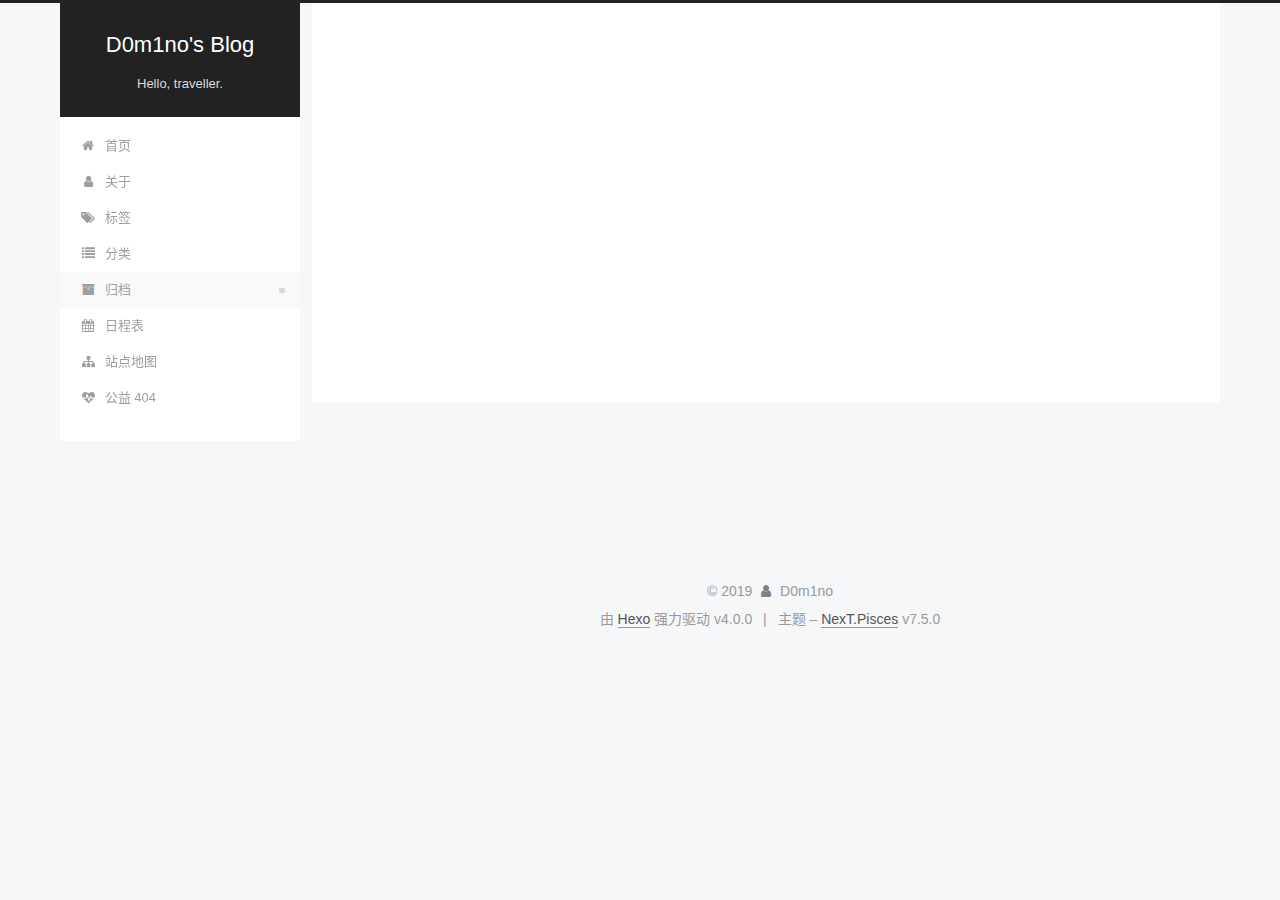
==== commit 310e223e: "Site updated: 2019-11-06 09:30:05" ====
--- a/archives/index.html
+++ b/archives/index.html
@@ -141,9 +141,39 @@
     <a href="/" rel="section"><i class="fa fa-fw fa-home"></i>首页</a>
 
   </li>
+        <li class="menu-item menu-item-about">
+
+    <a href="/about/" rel="section"><i class="fa fa-fw fa-user"></i>关于</a>
+
+  </li>
+        <li class="menu-item menu-item-tags">
+
+    <a href="/tags/" rel="section"><i class="fa fa-fw fa-tags"></i>标签</a>
+
+  </li>
+        <li class="menu-item menu-item-categories">
+
+    <a href="/categories/" rel="section"><i class="fa fa-fw fa-list"></i>分类</a>
+
+  </li>
         <li class="menu-item menu-item-archives">
 
     <a href="/archives/" rel="section"><i class="fa fa-fw fa-archive"></i>归档</a>
+
+  </li>
+        <li class="menu-item menu-item-schedule">
+
+    <a href="/schedule/" rel="section"><i class="fa fa-fw fa-calendar"></i>日程表</a>
+
+  </li>
+        <li class="menu-item menu-item-sitemap">
+
+    <a href="/sitemap.xml" rel="section"><i class="fa fa-fw fa-sitemap"></i>站点地图</a>
+
+  </li>
+        <li class="menu-item menu-item-commonweal">
+
+    <a href="/404/" rel="section"><i class="fa fa-fw fa-heartbeat"></i>公益 404</a>
 
   </li>
   </ul>
@@ -280,6 +310,14 @@
       <i class="fa fa-rss"></i>RSS
     </a>
   </div>
+  <div class="links-of-author motion-element">
+      <span class="links-of-author-item">
+        <a href="https://github.com/D0m1no" title="GitHub &amp;rarr; https:&#x2F;&#x2F;github.com&#x2F;D0m1no" rel="noopener" target="_blank"><i class="fa fa-fw fa-github"></i>GitHub</a>
+      </span>
+      <span class="links-of-author-item">
+        <a href="/mailto:15295527531@163.com" title="E-Mail &amp;rarr; mailto:15295527531@163.com" rel="noopener" target="_blank"><i class="fa fa-fw fa-envelope"></i>E-Mail</a>
+      </span>
+  </div>
 
 
 
--- a/css/main.css
+++ b/css/main.css
@@ -1153,7 +1153,7 @@
 }
 .links-of-author a::before,
 .links-of-author span.exturl::before {
-  background: #f103d7;
+  background: #4486dd;
   border-radius: 50%;
   content: ' ';
   display: inline-block;
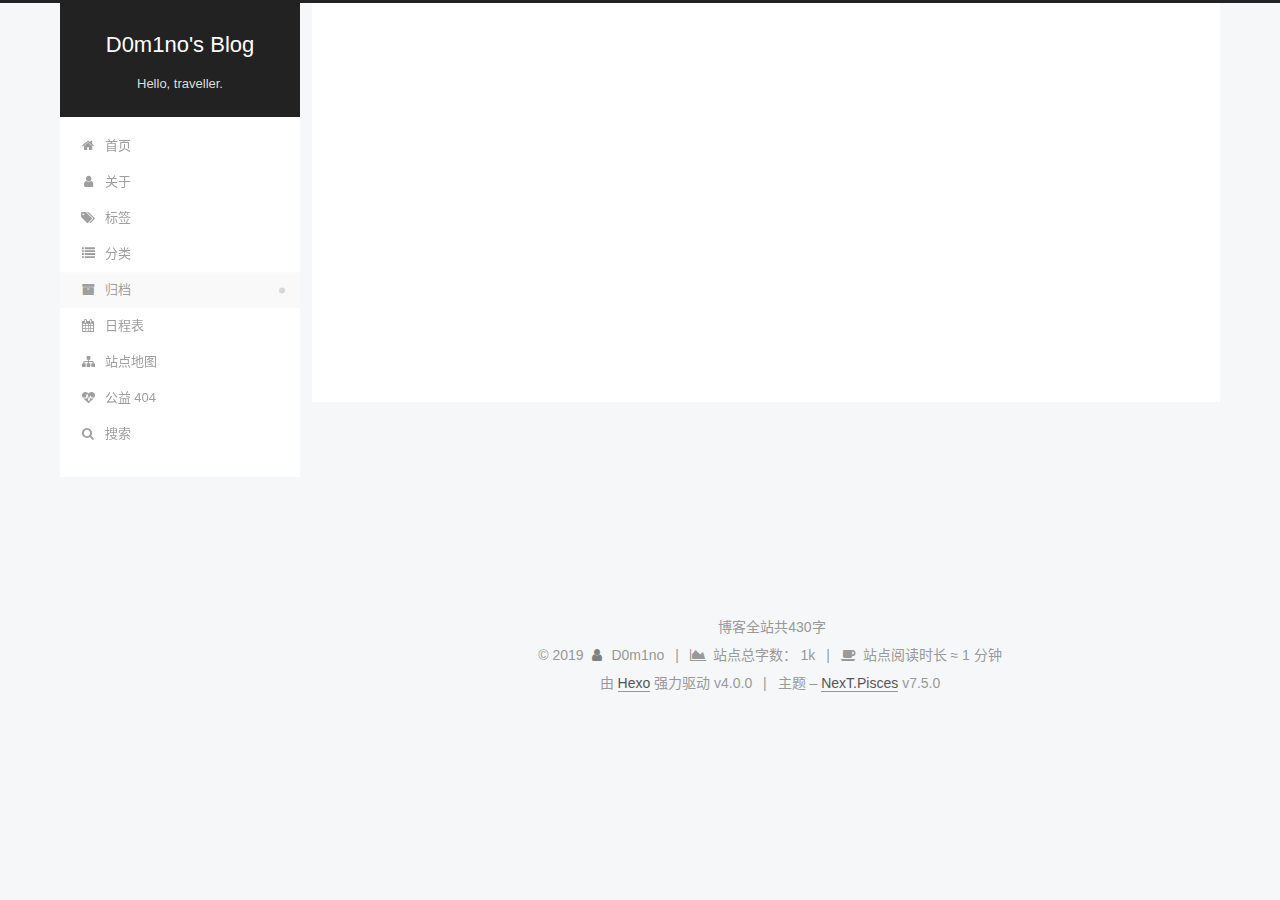
==== commit 254a8303: "Site updated: 2019-11-06 11:38:00" ====
--- a/archives/index.html
+++ b/archives/index.html
@@ -15,6 +15,8 @@
 
 
 <link rel="stylesheet" href="/lib/font-awesome/css/font-awesome.min.css">
+  <link rel="stylesheet" href="/lib/pace/pace-theme-loading-bar.min.css">
+  <script src="/lib/pace/pace.min.js"></script>
 
 
 <script id="hexo-configurations">
@@ -39,8 +41,8 @@
       hits: {"per_page":10},
       labels: {"input_placeholder":"Search for Posts","hits_empty":"We didn't find any results for the search: ${query}","hits_stats":"${hits} results found in ${time} ms"}
     },
-    localsearch: {"enable":false,"trigger":"auto","top_n_per_article":1,"unescape":false,"preload":false},
-    path: '',
+    localsearch: {"enable":true,"trigger":"auto","top_n_per_article":1,"unescape":false,"preload":false},
+    path: 'search.xml',
     motion: {"enable":true,"async":false,"transition":{"post_block":"fadeIn","post_header":"slideDownIn","post_body":"slideDownIn","coll_header":"slideLeftIn","sidebar":"slideUpIn"}},
     translation: {
       copy_button: '复制',
@@ -108,7 +110,7 @@
 <body itemscope itemtype="http://schema.org/WebPage">
   <div class="container use-motion">
     <div class="headband"></div>
-
+  
     <header class="header" itemscope itemtype="http://schema.org/WPHeader">
       <div class="header-inner"><div class="site-brand-container">
   <div class="site-meta">
@@ -176,15 +178,40 @@
     <a href="/404/" rel="section"><i class="fa fa-fw fa-heartbeat"></i>公益 404</a>
 
   </li>
+      <li class="menu-item menu-item-search">
+        <a role="button" class="popup-trigger"><i class="fa fa-search fa-fw"></i>搜索
+        </a>
+      </li>
   </ul>
 
 </nav>
+  <div class="site-search">
+    <div class="popup search-popup">
+    <div class="search-header">
+  <span class="search-icon">
+    <i class="fa fa-search"></i>
+  </span>
+  <div class="search-input-container">
+    <input autocomplete="off" autocorrect="off" autocapitalize="none"
+           placeholder="搜索..." spellcheck="false"
+           type="text" id="search-input">
+  </div>
+  <span class="popup-btn-close">
+    <i class="fa fa-times-circle"></i>
+  </span>
+</div>
+<div id="search-result"></div>
+
+</div>
+<div class="search-pop-overlay"></div>
+
+  </div>
 </div>
     </header>
-
+  
     
 
-
+    
     <main class="main">
       <div class="main-inner">
         <div class="content-wrap">
@@ -314,9 +341,6 @@
       <span class="links-of-author-item">
         <a href="https://github.com/D0m1no" title="GitHub &amp;rarr; https:&#x2F;&#x2F;github.com&#x2F;D0m1no" rel="noopener" target="_blank"><i class="fa fa-fw fa-github"></i>GitHub</a>
       </span>
-      <span class="links-of-author-item">
-        <a href="/mailto:15295527531@163.com" title="E-Mail &amp;rarr; mailto:15295527531@163.com" rel="noopener" target="_blank"><i class="fa fa-fw fa-envelope"></i>E-Mail</a>
-      </span>
   </div>
 
 
@@ -338,6 +362,12 @@
     <footer class="footer">
       <div class="footer-inner">
         
+
+<div class="theme-info">
+  <div class="powered-by"></div>
+  <span class="post-count">博客全站共430字</span>
+</div>
+
 
 <div class="copyright">
   
@@ -347,6 +377,18 @@
     <i class="fa fa-user"></i>
   </span>
   <span class="author" itemprop="copyrightHolder">D0m1no</span>
+    <span class="post-meta-divider">|</span>
+    <span class="post-meta-item-icon">
+      <i class="fa fa-area-chart"></i>
+    </span>
+      <span class="post-meta-item-text">站点总字数：</span>
+    <span title="站点总字数">1k</span>
+    <span class="post-meta-divider">|</span>
+    <span class="post-meta-item-icon">
+      <i class="fa fa-coffee"></i>
+    </span>
+      <span class="post-meta-item-text">站点阅读时长 &asymp;</span>
+    <span title="站点阅读时长">1 分钟</span>
 </div>
   <div class="powered-by">由 <a href="https://hexo.io/" class="theme-link" rel="noopener" target="_blank">Hexo</a> 强力驱动 v4.0.0
   </div>
@@ -387,6 +429,8 @@
 
 
 
+  <script src="/js/local-search.js"></script>
+
 
 
 
--- a/css/main.css
+++ b/css/main.css
@@ -1153,7 +1153,7 @@
 }
 .links-of-author a::before,
 .links-of-author span.exturl::before {
-  background: #4486dd;
+  background: #ffff8b;
   border-radius: 50%;
   content: ' ';
   display: inline-block;
@@ -1645,10 +1645,10 @@
 }
 .post-eof {
   background: #ccc;
-  height: 1px;
+  height: 2px;
   margin: 80px auto 60px;
   text-align: center;
-  width: 8%;
+  width: 50%;
 }
 .post-block:last-child .post-eof {
   display: none;
@@ -2100,6 +2100,117 @@
 .tag-cloud a:hover {
   color: #222 !important;
 }
+.search-pop-overlay {
+  background: rgba(0,0,0,0.3);
+  display: none;
+  height: 100%;
+  left: 0;
+  overflow: hidden;
+  position: fixed;
+  top: 0;
+  width: 100%;
+  z-index: 1400;
+}
+.search-popup {
+  background: #fff;
+  border-radius: 5px;
+  color: #333;
+  display: none;
+  height: 80%;
+  left: 50%;
+  margin-left: -350px;
+  padding: 0;
+  position: fixed;
+  top: 10%;
+  width: 700px;
+  z-index: 1500;
+}
+@media (max-width: 767px) {
+  .search-popup {
+    border-radius: 0;
+    height: 100%;
+    left: 0;
+    margin: 0;
+    padding: 0;
+    top: 0;
+    width: 100%;
+  }
+}
+.search-popup .search-icon,
+.search-popup .popup-btn-close {
+  color: #999;
+  display: inline-block;
+  font-size: 18px;
+  height: 36px;
+  padding-left: 10px;
+  padding-right: 10px;
+  width: 18px;
+}
+.search-popup .popup-btn-close {
+  border-left: 1px solid #eee;
+  cursor: pointer;
+  float: right;
+}
+.search-popup .popup-btn-close:hover .fa {
+  color: #222;
+}
+.search-popup .search-header {
+  background: #f5f5f5;
+  border-top-left-radius: 5px;
+  border-top-right-radius: 5px;
+  padding: 5px;
+}
+.search-loading-icon {
+  margin: 20% auto 0 auto;
+  text-align: center;
+}
+.search-popup ul.search-result-list {
+  margin: 0 5px;
+  padding: 0;
+}
+.search-popup p.search-result {
+  border-bottom: 1px dashed #ccc;
+  padding: 5px 0;
+}
+.search-popup a.search-result-title {
+  font-weight: bold;
+}
+.search-popup .search-keyword {
+  border-bottom: 1px dashed #ff2a2a;
+  color: #ff2a2a;
+  font-weight: bold;
+}
+.search-popup #search-result {
+  height: calc(100% - 55px);
+  overflow: auto;
+  padding: 5px 25px;
+  position: relative;
+}
+.search-popup .search-input-container {
+  display: inline-block;
+  height: 36px;
+  line-height: 36px;
+  padding: 0 5px;
+  position: absolute;
+  width: calc(100% - 90px);
+}
+.search-popup .search-input-container input {
+  background: transparent;
+  border: 0;
+  display: block;
+  height: 20px;
+  outline: 0;
+  padding: 8px 0;
+  vertical-align: middle;
+  width: 100%;
+}
+.search-popup #no-result {
+  color: #ccc;
+  left: 50%;
+  position: absolute;
+  top: 50%;
+  transform: translate(-50%, -50%);
+}
 .header {
   margin: 0 auto;
   position: relative;
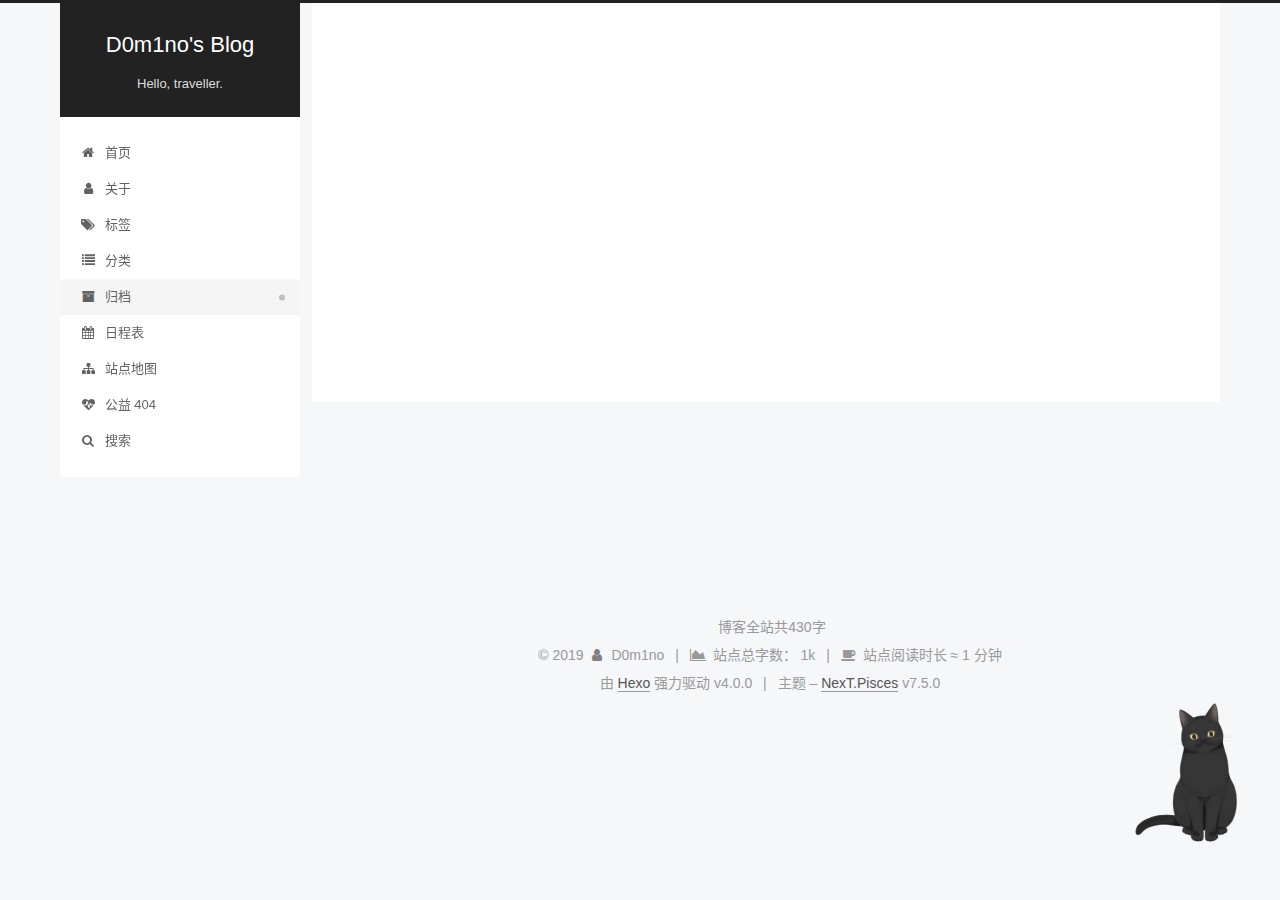
==== commit 88cc652d: "Site updated: 2019-11-06 11:44:36" ====
--- a/archives/index.html
+++ b/archives/index.html
@@ -447,5 +447,5 @@
 
   
 
-</body>
+<script src="/live2dw/lib/L2Dwidget.min.js?094cbace49a39548bed64abff5988b05"></script><script>L2Dwidget.init({"pluginRootPath":"live2dw/","pluginJsPath":"lib/","pluginModelPath":"assets/","tagMode":false,"debug":false,"model":{"jsonPath":"/live2dw/assets/hijiki.model.json"},"display":{"position":"right","width":150,"height":300},"mobile":{"show":false},"log":false});</script></body>
 </html>
--- a/css/main.css
+++ b/css/main.css
@@ -1153,7 +1153,7 @@
 }
 .links-of-author a::before,
 .links-of-author span.exturl::before {
-  background: #ffff8b;
+  background: #4affdf;
   border-radius: 50%;
   content: ' ';
   display: inline-block;
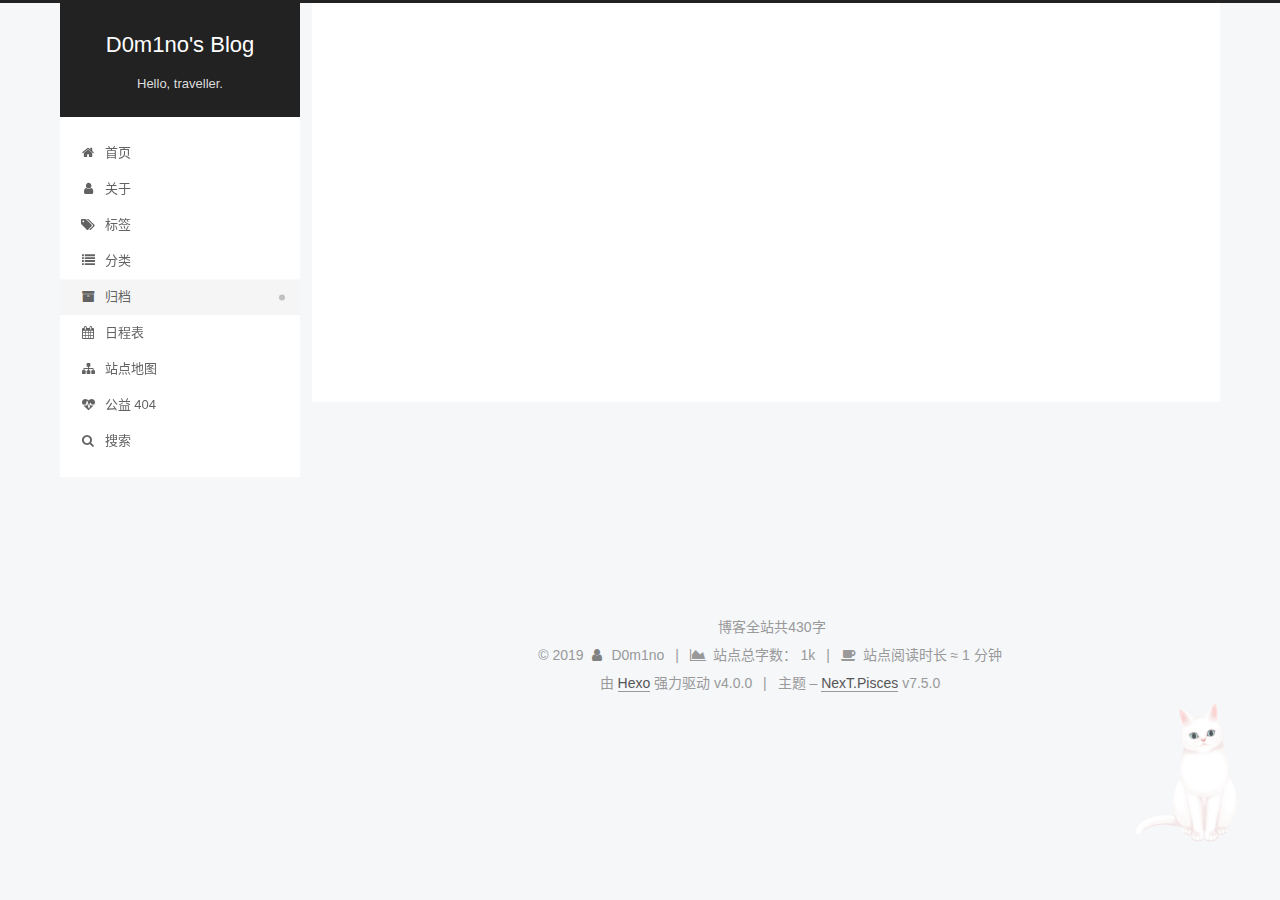
==== commit 6cc74a30: "Site updated: 2019-11-06 11:53:07" ====
--- a/archives/index.html
+++ b/archives/index.html
@@ -447,5 +447,5 @@
 
   
 
-<script src="/live2dw/lib/L2Dwidget.min.js?094cbace49a39548bed64abff5988b05"></script><script>L2Dwidget.init({"pluginRootPath":"live2dw/","pluginJsPath":"lib/","pluginModelPath":"assets/","tagMode":false,"debug":false,"model":{"jsonPath":"/live2dw/assets/hijiki.model.json"},"display":{"position":"right","width":150,"height":300},"mobile":{"show":false},"log":false});</script></body>
+<script src="/live2dw/lib/L2Dwidget.min.js?094cbace49a39548bed64abff5988b05"></script><script>L2Dwidget.init({"pluginRootPath":"live2dw/","pluginJsPath":"lib/","pluginModelPath":"assets/","tagMode":false,"debug":false,"model":{"jsonPath":"/live2dw/assets/tororo.model.json"},"display":{"position":"right","width":150,"height":300},"mobile":{"show":false},"log":false});</script></body>
 </html>
--- a/css/main.css
+++ b/css/main.css
@@ -1153,7 +1153,7 @@
 }
 .links-of-author a::before,
 .links-of-author span.exturl::before {
-  background: #4affdf;
+  background: #fb4e3d;
   border-radius: 50%;
   content: ' ';
   display: inline-block;
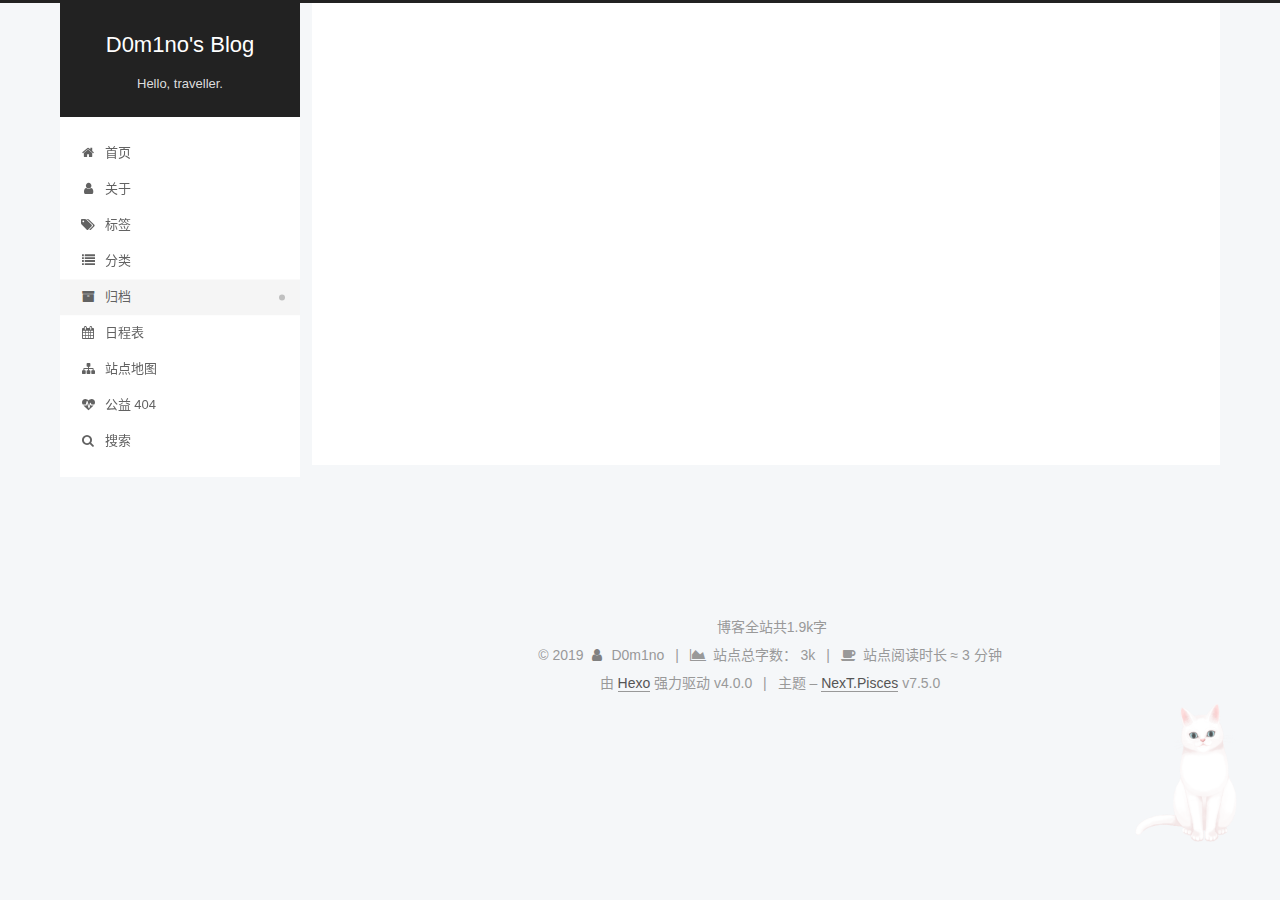
==== commit d498ba2c: "Site updated: 2019-11-06 12:00:06" ====
--- a/archives/index.html
+++ b/archives/index.html
@@ -226,13 +226,33 @@
   <div class="post-block">
     <div class="posts-collapse">
       <div class="collection-title">
-        <span class="collection-header">嗯..! 目前共计 2 篇日志。 继续努力。</span>
+        <span class="collection-header">嗯..! 目前共计 3 篇日志。 继续努力。</span>
       </div>
 
       
     <div class="collection-year">
       <h1 class="collection-header">2019</h1>
     </div>
+
+  <article itemscope itemtype="http://schema.org/Article">
+    <header class="post-header">
+
+      <div class="post-meta">
+        <time itemprop="dateCreated"
+              datetime="2019-11-06T11:58:46+08:00"
+              content="2019-11-06">
+          11-06
+        </time>
+      </div>
+
+      <h2 class="post-title">
+          <a class="post-title-link" href="/2019/11/06/Python%E8%87%AA%E7%84%B6%E8%AF%AD%E8%A8%80%E5%A4%84%E7%90%86%E5%85%A5%E9%97%A8-md/" itemprop="url">
+            <span itemprop="name">Python自然语言处理入门.md</span>
+          </a>
+      </h2>
+
+    </header>
+  </article>
 
   <article itemscope itemtype="http://schema.org/Article">
     <header class="post-header">
@@ -326,7 +346,7 @@
       <div class="site-state-item site-state-posts">
           <a href="/archives/">
         
-          <span class="site-state-item-count">2</span>
+          <span class="site-state-item-count">3</span>
           <span class="site-state-item-name">日志</span>
         </a>
       </div>
@@ -365,7 +385,7 @@
 
 <div class="theme-info">
   <div class="powered-by"></div>
-  <span class="post-count">博客全站共430字</span>
+  <span class="post-count">博客全站共1.9k字</span>
 </div>
 
 
@@ -382,13 +402,13 @@
       <i class="fa fa-area-chart"></i>
     </span>
       <span class="post-meta-item-text">站点总字数：</span>
-    <span title="站点总字数">1k</span>
+    <span title="站点总字数">3k</span>
     <span class="post-meta-divider">|</span>
     <span class="post-meta-item-icon">
       <i class="fa fa-coffee"></i>
     </span>
       <span class="post-meta-item-text">站点阅读时长 &asymp;</span>
-    <span title="站点阅读时长">1 分钟</span>
+    <span title="站点阅读时长">3 分钟</span>
 </div>
   <div class="powered-by">由 <a href="https://hexo.io/" class="theme-link" rel="noopener" target="_blank">Hexo</a> 强力驱动 v4.0.0
   </div>
--- a/css/main.css
+++ b/css/main.css
@@ -1153,7 +1153,7 @@
 }
 .links-of-author a::before,
 .links-of-author span.exturl::before {
-  background: #fb4e3d;
+  background: #7db3ff;
   border-radius: 50%;
   content: ' ';
   display: inline-block;
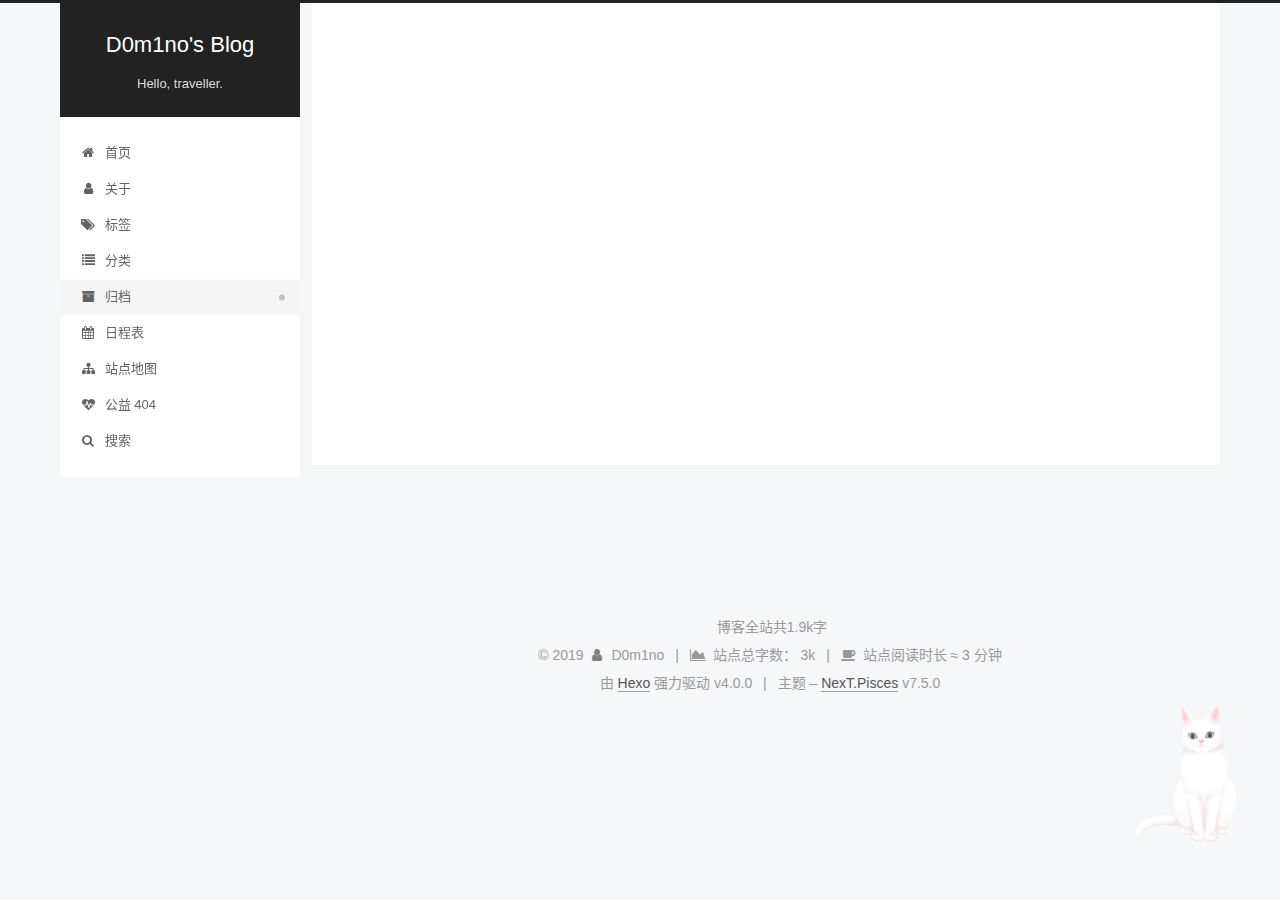
==== commit c971be4d: "Site updated: 2019-11-06 12:05:16" ====
--- a/archives/index.html
+++ b/archives/index.html
@@ -9,7 +9,6 @@
   <link rel="icon" type="image/png" sizes="32x32" href="/images/favicon-32x32-next.png">
   <link rel="icon" type="image/png" sizes="16x16" href="/images/favicon-16x16-next.png">
   <link rel="mask-icon" href="/images/logo.svg" color="#222">
-  <link rel="alternate" href="/atom.xml" title="D0m1no's Blog" type="application/atom+xml">
 
 <link rel="stylesheet" href="/css/main.css">
 
@@ -352,11 +351,6 @@
       </div>
   </nav>
 </div>
-  <div class="feed-link motion-element">
-    <a href="/atom.xml" rel="alternate">
-      <i class="fa fa-rss"></i>RSS
-    </a>
-  </div>
   <div class="links-of-author motion-element">
       <span class="links-of-author-item">
         <a href="https://github.com/D0m1no" title="GitHub &amp;rarr; https:&#x2F;&#x2F;github.com&#x2F;D0m1no" rel="noopener" target="_blank"><i class="fa fa-fw fa-github"></i>GitHub</a>
--- a/css/main.css
+++ b/css/main.css
@@ -1153,7 +1153,7 @@
 }
 .links-of-author a::before,
 .links-of-author span.exturl::before {
-  background: #7db3ff;
+  background: #f76991;
   border-radius: 50%;
   content: ' ';
   display: inline-block;
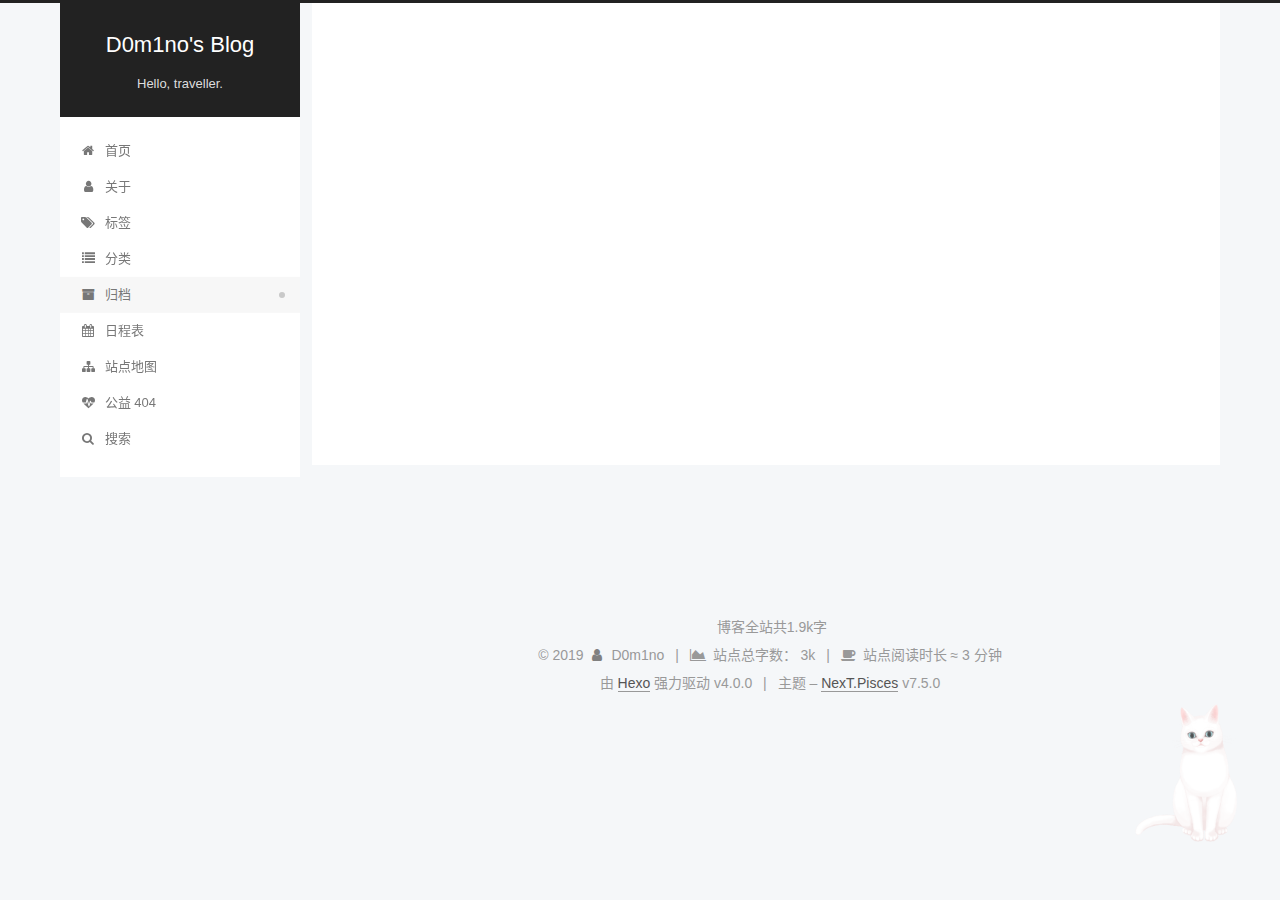
==== commit 504f540a: "Site updated: 2019-11-07 17:42:30" ====
--- a/archives/index.html
+++ b/archives/index.html
@@ -14,7 +14,7 @@
 
 
 <link rel="stylesheet" href="/lib/font-awesome/css/font-awesome.min.css">
-  <link rel="stylesheet" href="/lib/pace/pace-theme-loading-bar.min.css">
+  <link rel="stylesheet" href="/lib/pace/pace-theme-minimal.min.css">
   <script src="/lib/pace/pace.min.js"></script>
 
 
--- a/css/main.css
+++ b/css/main.css
@@ -1153,7 +1153,7 @@
 }
 .links-of-author a::before,
 .links-of-author span.exturl::before {
-  background: #f76991;
+  background: #ff67ac;
   border-radius: 50%;
   content: ' ';
   display: inline-block;
